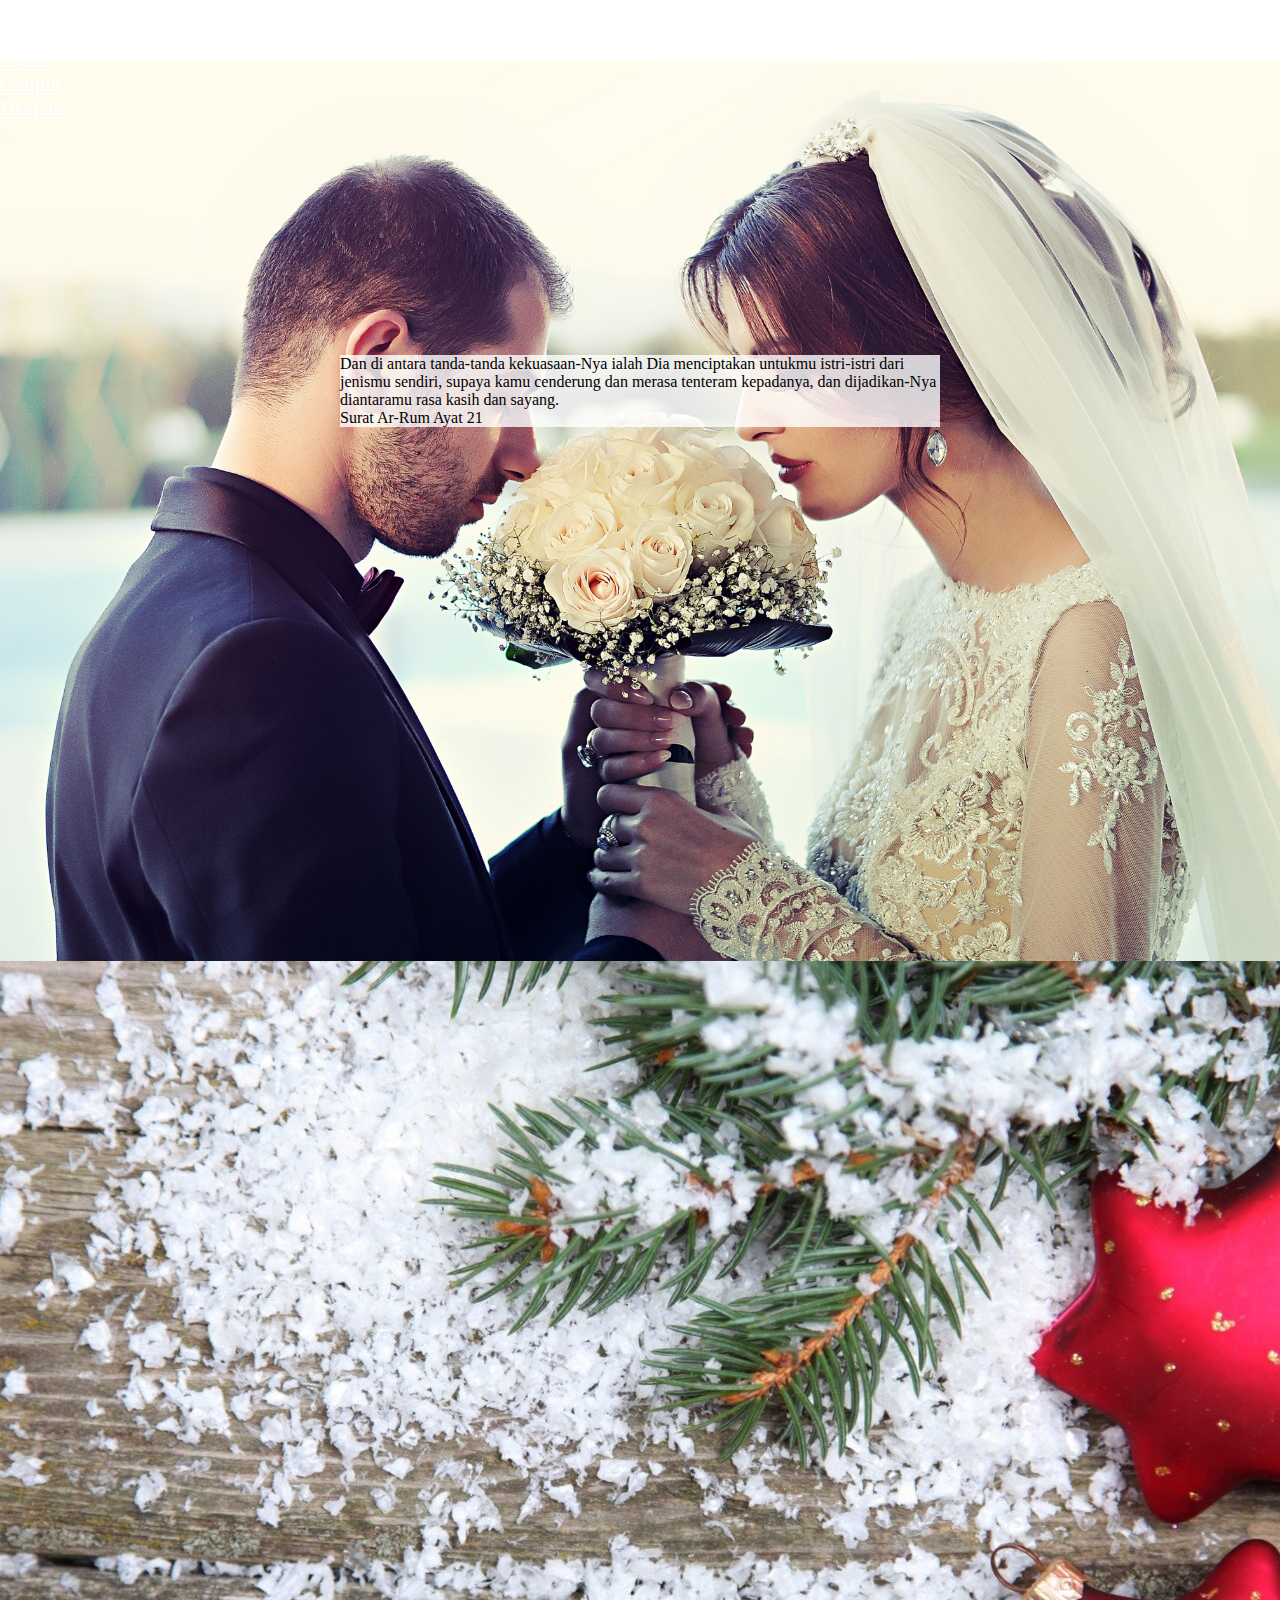
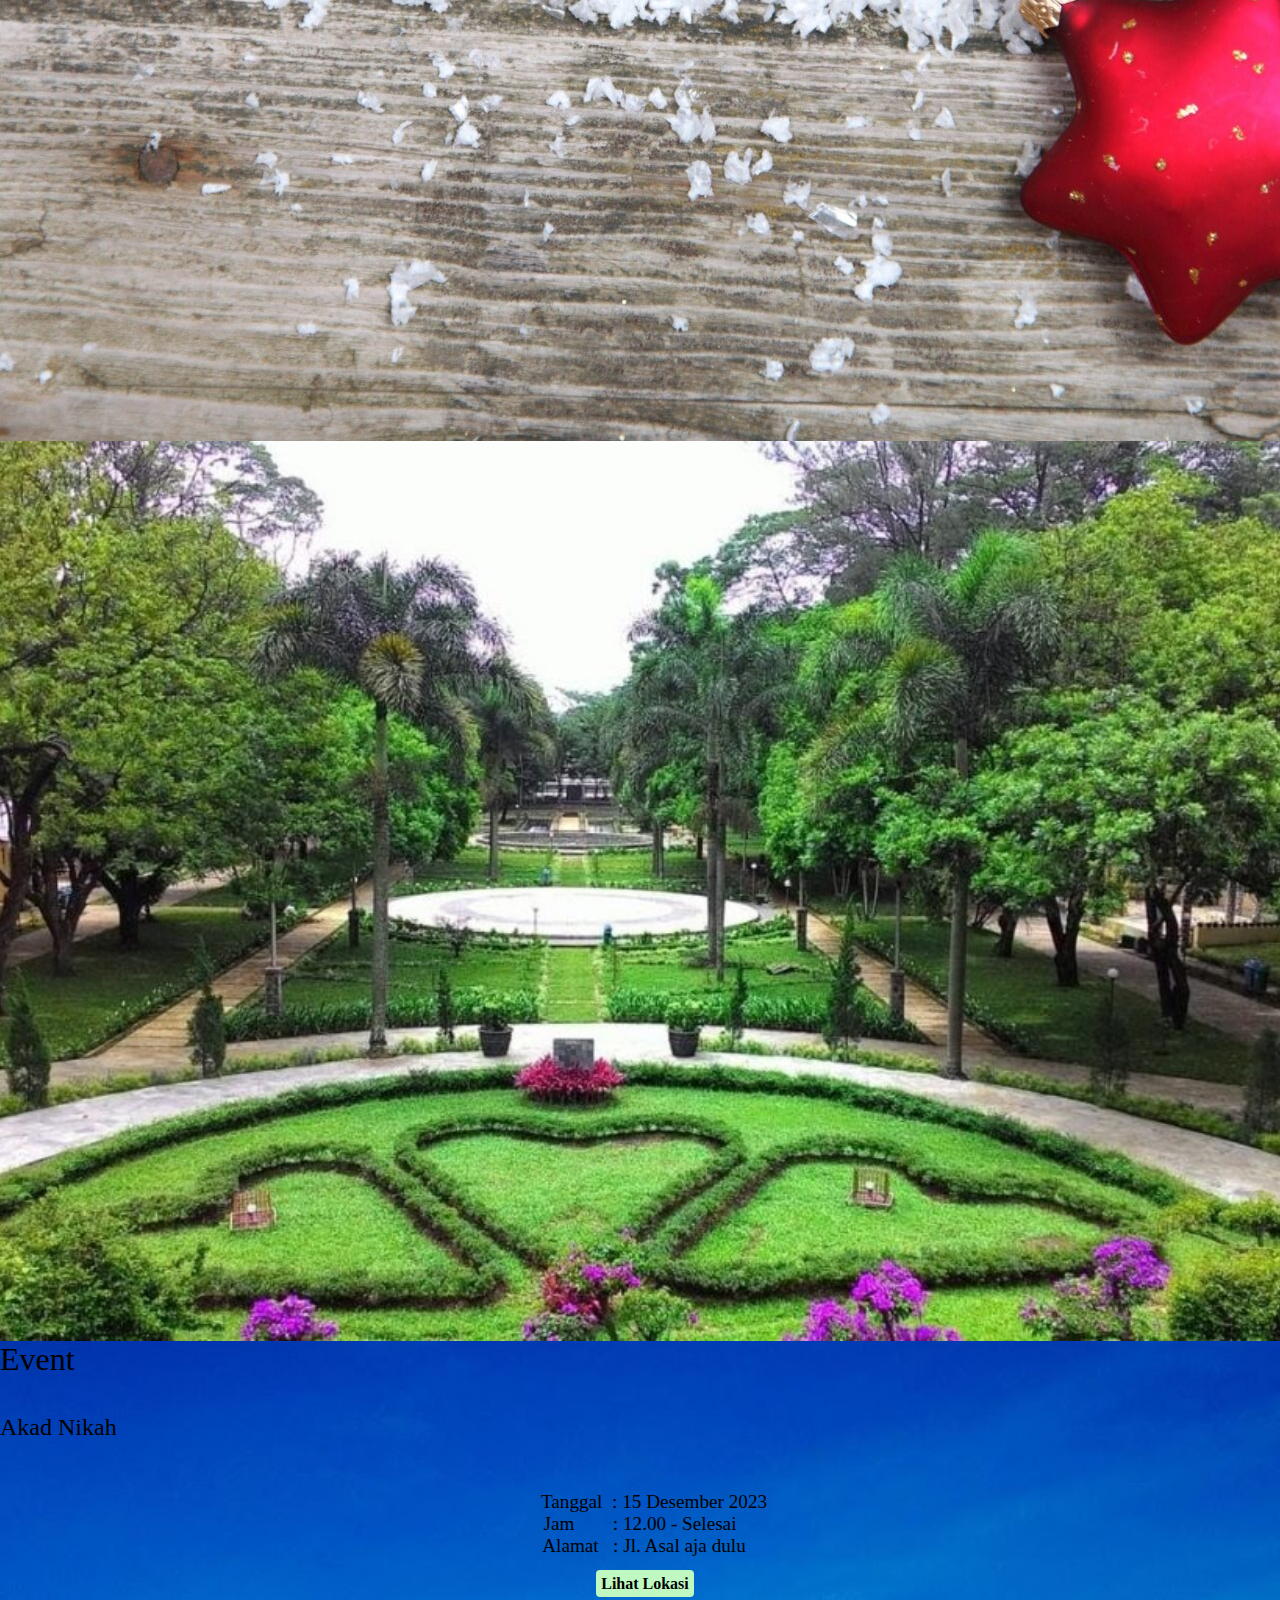
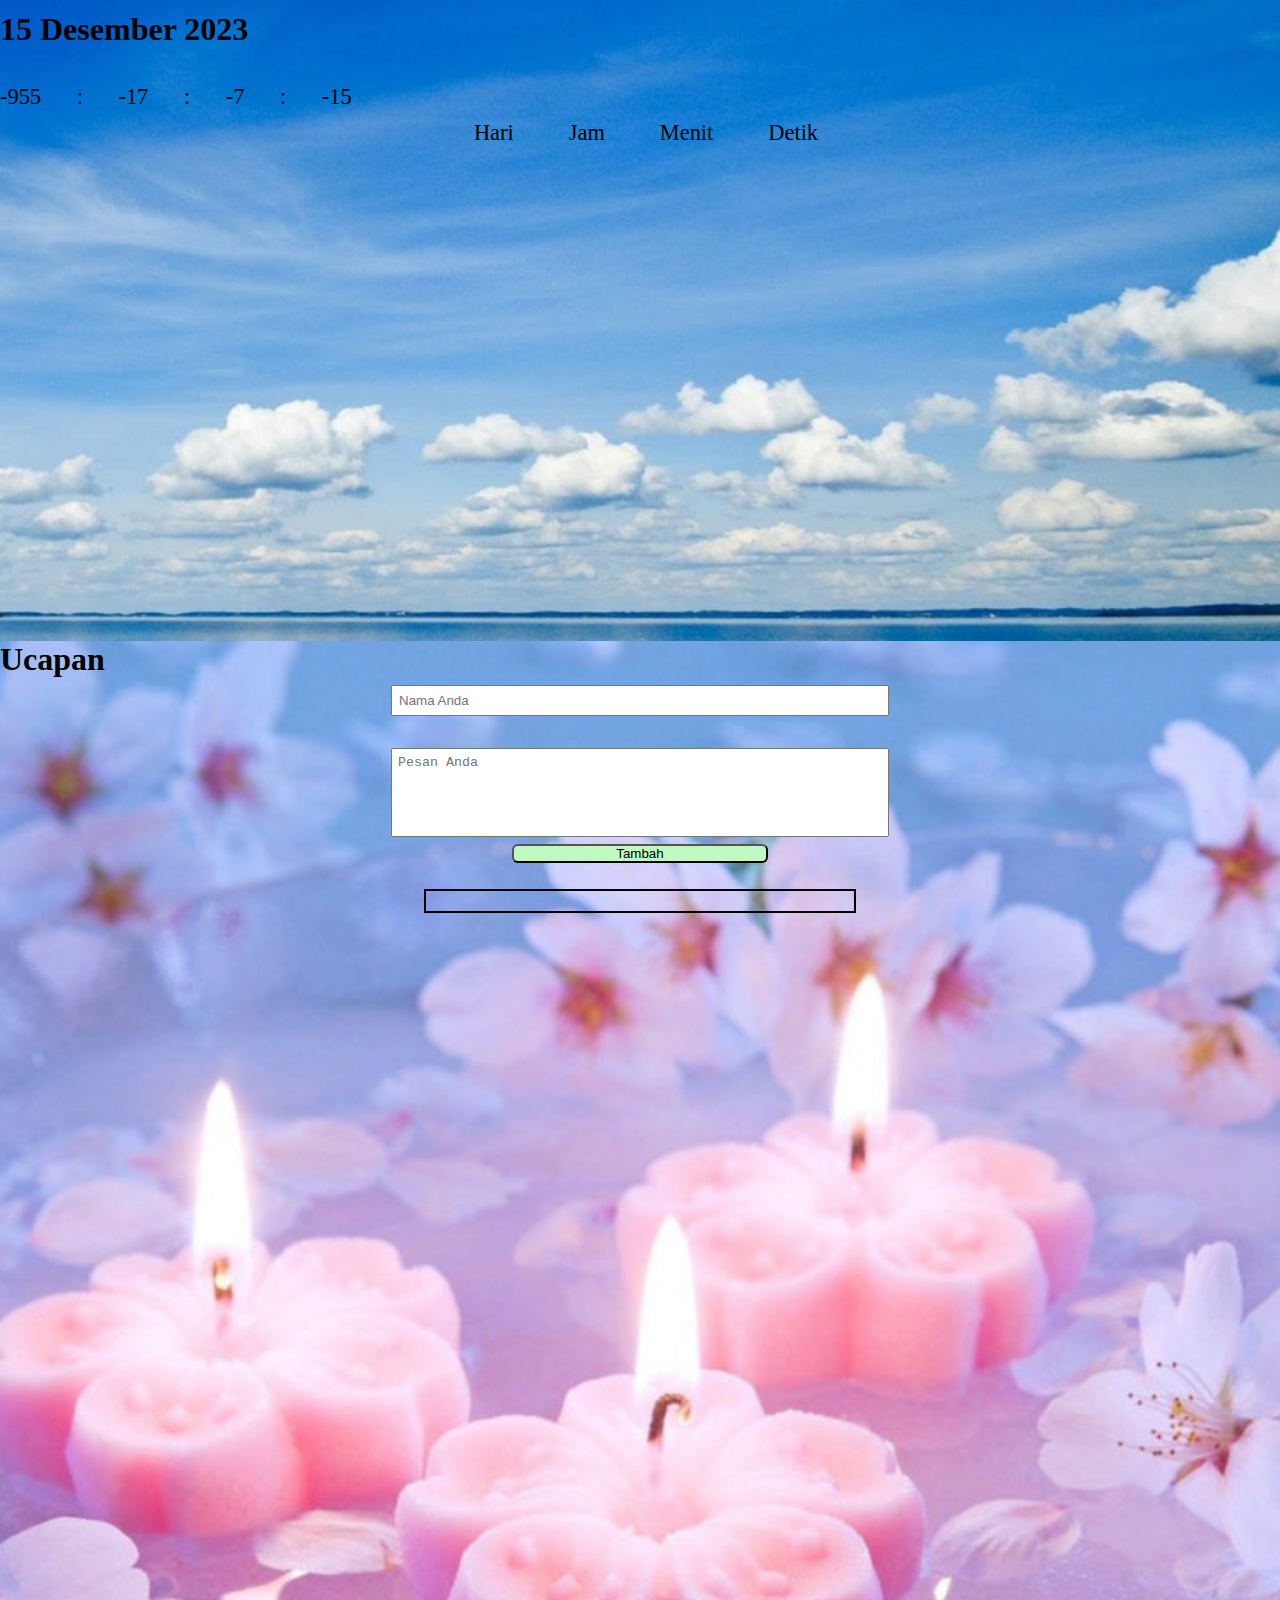
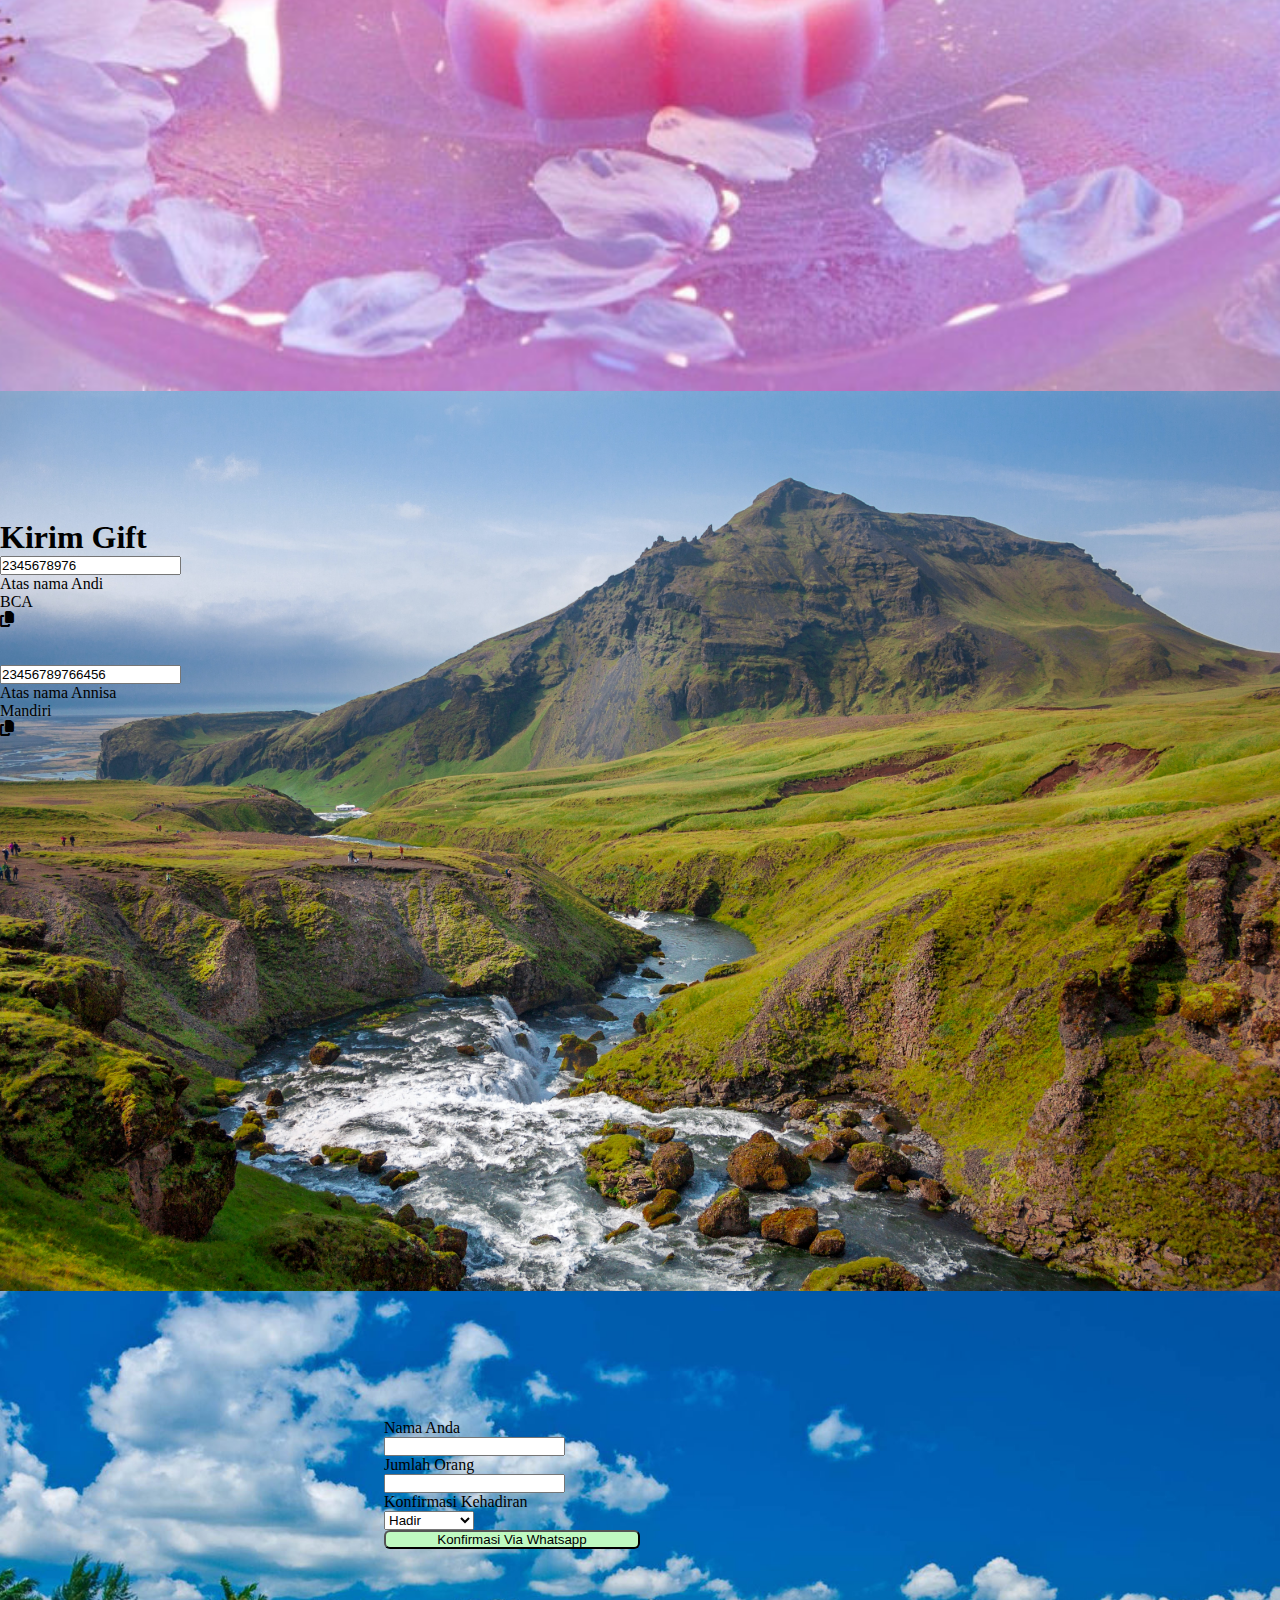
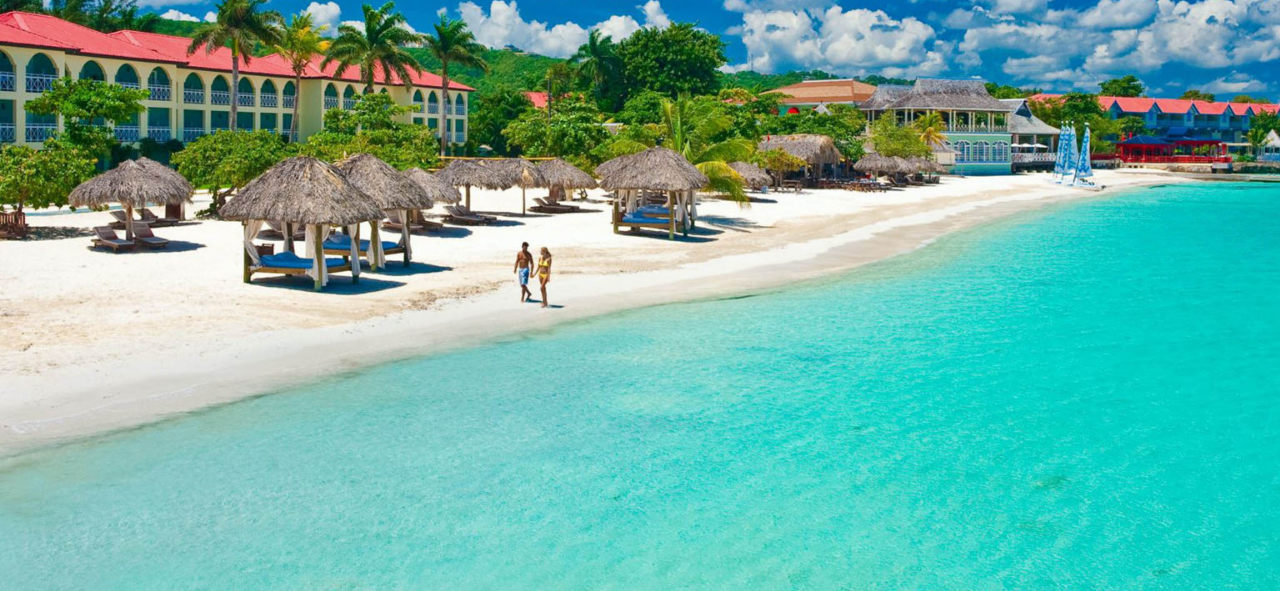
==== home.html @ 244ea667 "Final design 99%" ====
<!DOCTYPE html>
<html lang="en">
<head>
    <meta charset="UTF-8">
    <meta name="viewport" content="width=device-width, initial-scale=1.0">
    <link rel="preconnect" href="https://fonts.googleapis.com">
    <link rel="preconnect" href="https://fonts.gstatic.com" crossorigin>
    <link href="https://fonts.googleapis.com/css2?family=Dancing+Script&display=swap" rel="stylesheet">
    <link rel="preconnect" href="https://fonts.googleapis.com">
    <link rel="preconnect" href="https://fonts.gstatic.com" crossorigin>
    <link href="https://fonts.googleapis.com/css2?family=Nova+Square&display=swap" rel="stylesheet">
    <link rel="stylesheet" href="https://cdn.jsdelivr.net/npm/bootstrap@4.1.3/dist/css/bootstrap.min.css" integrity="sha384-MCw98/SFnGE8fJT3GXwEOngsV7Zt27NXFoaoApmYm81iuXoPkFOJwJ8ERdknLPMO" crossorigin="anonymous">
    <link href="/css/fontawesome.css" rel="stylesheet">
    <link href="/css/brands.css" rel="stylesheet">
    <link href="/css/solid.css" rel="stylesheet">
    <link rel="stylesheet" href="css/style.css">
    <title>Beranda UndanganDigital</title>
</head>
<body>
    <nav class="navbar navbar-expand bg-secondary">
        <div class="container">
            <div class="navbar-collapse collapse">
                <ul class="navbar-nav m-auto fs-sm-6">
                    <li class="nav-item">
                        <a class="nav-link active" href="#home">Home</a>
                    </li>
                    <li class="nav-item">
                        <a class="nav-link" href="#galeri">Gallery</a>
                    </li>
                    <li class="nav-item">
                        <a class="nav-link" href="#event">Event</a>
                    </li>
                    <li class="nav-item">
                        <a class="nav-link" href="#couple">Couple</a>
                    </li>
                    <li class="nav-item">
                        <a class="nav-link" href="#ucapan">Ucapan</a>
                    </li>
                </ul>
            </div>
        </div>
    </nav>
        <!-- home -->
        <section id="home">
            <div class="container">
                <div class="text-title text-center">
                    <span class="text-center">Dan di antara tanda-tanda kekuasaan-Nya ialah Dia menciptakan untukmu istri-istri dari jenismu sendiri, supaya kamu cenderung dan merasa tenteram kepadanya, dan dijadikan-Nya diantaramu rasa kasih dan sayang.</span>
                    <br>
                    <span class="text-center">Surat Ar-Rum Ayat 21</span>
                </div>
            </div>
        </section>
        <!-- home -->

        <!-- couple -->
        <section id="couple">
            <div class="container scrollPicture  mt-5">
                <h1 class="text-center">Pasangan</h1>
                <div class="row ">
                        <div class="col-lg-6 col-md-6 col-sm-12  image-wanita text-center">
                                <img src="/assets/img/home/foto 1.jpg" alt="">
                                <div id="text-wanita">
                                    <span class="title-foto text-center">Annisa</span>
                                    <br>
                                    <p>Putri dari bunawan/sari</p>
                                </div>
                        </div>
                        <div class="col-lg-6 col-md-6 col-sm-12 image-pria text-center">
                                <img src="/assets/img/home/foto 2.jpg" alt="">
                                <div id="text-pria">
                                    <span class="title-foto text-center">Andi</span>
                                    <br>
                                    <p>Putra dari Slamet/Fathima</p>
                                </div>
                        </div>
                </div>
            </div>
        </section>
        <!-- couple -->

        <!-- galeri -->
        <section id="galeri">
            <div class="container scrollPicture">
                <h1 class="text-center">Galeri</h1>
                <div class="row ">
                    <div class="col-lg-4 col-6 col-md-4 my-3">
                        <img class="w-100 h-100" src="/assets/img/galeri1.jpeg">
                    </div>
                    <div class="col-lg-4 col-6 col-md-4 my-3">
                        <img class="w-100 h-100" src="/assets/img/galeri2.jpeg">
                    </div>
                    <div class="col-lg-4 col-6 col-md-4 my-lg-3 my-2">
                        <img class="w-100 h-100" src="/assets/img/galeri3.jpeg">
                    </div>
                    <div class="col-lg-4 col-6 col-md-4 my-lg-3 my-2">
                        <img class="w-100 h-100" src="/assets/img/galeri2.jpeg">
                    </div>
                    <div class="col-lg-4 col-6 col-md-4 my-lg-3 my-3">
                        <img class="w-100 h-100" src="/assets/img/galeri3.jpeg">
                    </div>
                </div>
            </div>
        </section>
        <!-- galeri -->

        <!-- event -->
        <section id="event">
            <h1 class="text-center">Event</h1>
            <br>
            <br>
            <h2 class="text-center">Akad Nikah</h2>
            <div class="date">
               <div class="date-box">
                    <p style="margin-left: 28px;">Tanggal  :</p>
                    <p> 15 Desember 2023</p>
               </div>
               <div class="date-box">
                    <p>Jam        :</p>
                    <p> 12.00 - Selesai</p>
                </div>
                <div class="date-box">
                    <p style="margin-left: 8px;">Alamat   :</p>
                    <p> Jl. Asal aja dulu</p>
                </div>
                <div class="location text-center">
                    <a class="m-auto" href="https://maps.app.goo.gl/jqacV44FJkSNihR37">Lihat Lokasi</a>
                </div>
            </div>
            <div class="container">
                <div class="row">
                    <div class="col-12 text-center">
                        <h1 id="tanggal" class="text-center">15 Desember 2023</h1>
                        <br>
                        <br>
                        <div id="countdown"></div>
                    </div>
                </div>
            </div>
        </section>
        <!-- event -->

        <!-- Ucapan -->
        <section id="ucapan">
            <div class="container">
                <h1 class="text-center">Ucapan</h1>
                <div class="row">
                    <div class="col-lg-12 w-100">
                        <form action="#" >
                        <input type="text" placeholder="Nama Anda" id="name">
                        <br>
                        <textarea placeholder="Pesan Anda" cols="20" rows="5" id="message"></textarea>
                            <button id="submit">Tambah</button>
                        </form>
                        <ul id="ucapan-content">
                            
                        </ul>
                    </div>
                </div>
            </div>
        </section>
        <!-- Ucapan -->

        <!-- Gift -->
        <section id="gift">
            <h1 class="text-center">Kirim Gift</h1>
        <div class="container">
            <div class="row">
                <div class="col-lg-12 bg-light m-auto">
                    <div class="row text-center">
                        <div class="col">
                            <input value="2345678976" id="input1" readonly>
                            <br>
                            <span class="fs-1">Atas nama Andi</span>
                        </div>
                        <div class="col">
                            <p>BCA</p>
                        </div>
                        <div class="col">
                            <i onclick="copy1()" class="fa-solid fa-copy"></i>
                        </div>
                    </div>
                    <br>
                    <br>
                    <div class="row text-center">
                        <div class="col">
                            <input value="23456789766456" id="input2" readonly>
                                <br>
                                <span class="fs-1">Atas nama Annisa</span>
                        </div>
                        <div class="col">
                            <p>Mandiri</p>
                        </div>
                        <div class="col">
                            <i onclick="copy2()" class="fa-solid fa-copy"></i>
                        </div>
                    </div>
                </div>
            </div>   
        </div>
        </section>
        <!-- Gift -->

        <section id="send">
            <form onclick="event.preventDefault()"> 
                <div class="row mb-3">
                  <label for="inputName" class="col-sm-3 col-lg-6 col-md-6 col-6 col-form-label text-white">Nama Anda</label>
                  <div class="col-sm-10">
                    <input type="text" class="form-control" id="inputName">
                  </div>
                </div>
                <div class="row mb-3">
                  <label for="inputPeople" class="col-sm-3 col-lg-6 col-md-6 col-form-label text-white">Jumlah Orang</label>
                  <div class="col-sm-10">
                    <input type="number" class="form-control" id="inputPeople">
                  </div>
                </div>
                <div class="row mb-3">
                    <label for="inputConfirm" class="col-sm-6 col-lg-6 col-md-6 col-form-label text-white">Konfirmasi Kehadiran</label>
                    <div class="col-sm-10">
                        <select name="" id="inputConfirm">
                            <option value="Hadir" selected>Hadir</option>
                      <option value="Tidak Hadir">Tidak Hadir</option>
                        </select>
                    </div>
                  </div>
                  <div class="row mb-5">
                      <div class="d-grid col-lg-6 col-sm-12 col-md-8">
                          <button onclick="generateWa()" type="button" class="w-100  btn btn-primary text-center">Konfirmasi Via Whatsapp</button>
                      </div>
                  </div>
              </form>
        </section>

    <script src="https://code.jquery.com/jquery-3.3.1.slim.min.js" integrity="sha384-q8i/X+965DzO0rT7abK41JStQIAqVgRVzpbzo5smXKp4YfRvH+8abtTE1Pi6jizo" crossorigin="anonymous"></script>
    <script src="https://cdn.jsdelivr.net/npm/popper.js@1.14.3/dist/umd/popper.min.js" integrity="sha384-ZMP7rVo3mIykV+2+9J3UJ46jBk0WLaUAdn689aCwoqbBJiSnjAK/l8WvCWPIPm49" crossorigin="anonymous"></script>
    <script src="https://cdn.jsdelivr.net/npm/bootstrap@4.1.3/dist/js/bootstrap.min.js" integrity="sha384-ChfqqxuZUCnJSK3+MXmPNIyE6ZbWh2IMqE241rYiqJxyMiZ6OW/JmZQ5stwEULTy" crossorigin="anonymous"></script>
    <script src="js/countdown.js"></script>
    <script src="js/copy.js"></script>
    <script src="js/coupleScroll.js"></script>
    <script src="js/ucapan.js"></script>
    <script src="js/generateWa.js"></script>
</body>
</html>
---- css/brands.css ----
/*!
 * Font Awesome Free 6.4.2 by @fontawesome - https://fontawesome.com
 * License - https://fontawesome.com/license/free (Icons: CC BY 4.0, Fonts: SIL OFL 1.1, Code: MIT License)
 * Copyright 2023 Fonticons, Inc.
 */
:root, :host {
  --fa-style-family-brands: 'Font Awesome 6 Brands';
  --fa-font-brands: normal 400 1em/1 'Font Awesome 6 Brands'; }

@font-face {
  font-family: 'Font Awesome 6 Brands';
  font-style: normal;
  font-weight: 400;
  font-display: block;
  src: url("../webfonts/fa-brands-400.woff2") format("woff2"), url("../webfonts/fa-brands-400.ttf") format("truetype"); }

.fab,
.fa-brands {
  font-weight: 400; }

.fa-monero:before {
  content: "\f3d0"; }

.fa-hooli:before {
  content: "\f427"; }

.fa-yelp:before {
  content: "\f1e9"; }

.fa-cc-visa:before {
  content: "\f1f0"; }

.fa-lastfm:before {
  content: "\f202"; }

.fa-shopware:before {
  content: "\f5b5"; }

.fa-creative-commons-nc:before {
  content: "\f4e8"; }

.fa-aws:before {
  content: "\f375"; }

.fa-redhat:before {
  content: "\f7bc"; }

.fa-yoast:before {
  content: "\f2b1"; }

.fa-cloudflare:before {
  content: "\e07d"; }

.fa-ups:before {
  content: "\f7e0"; }

.fa-wpexplorer:before {
  content: "\f2de"; }

.fa-dyalog:before {
  content: "\f399"; }

.fa-bity:before {
  content: "\f37a"; }

.fa-stackpath:before {
  content: "\f842"; }

.fa-buysellads:before {
  content: "\f20d"; }

.fa-first-order:before {
  content: "\f2b0"; }

.fa-modx:before {
  content: "\f285"; }

.fa-guilded:before {
  content: "\e07e"; }

.fa-vnv:before {
  content: "\f40b"; }

.fa-square-js:before {
  content: "\f3b9"; }

.fa-js-square:before {
  content: "\f3b9"; }

.fa-microsoft:before {
  content: "\f3ca"; }

.fa-qq:before {
  content: "\f1d6"; }

.fa-orcid:before {
  content: "\f8d2"; }

.fa-java:before {
  content: "\f4e4"; }

.fa-invision:before {
  content: "\f7b0"; }

.fa-creative-commons-pd-alt:before {
  content: "\f4ed"; }

.fa-centercode:before {
  content: "\f380"; }

.fa-glide-g:before {
  content: "\f2a6"; }

.fa-drupal:before {
  content: "\f1a9"; }

.fa-hire-a-helper:before {
  content: "\f3b0"; }

.fa-creative-commons-by:before {
  content: "\f4e7"; }

.fa-unity:before {
  content: "\e049"; }

.fa-whmcs:before {
  content: "\f40d"; }

.fa-rocketchat:before {
  content: "\f3e8"; }

.fa-vk:before {
  content: "\f189"; }

.fa-untappd:before {
  content: "\f405"; }

.fa-mailchimp:before {
  content: "\f59e"; }

.fa-css3-alt:before {
  content: "\f38b"; }

.fa-square-reddit:before {
  content: "\f1a2"; }

.fa-reddit-square:before {
  content: "\f1a2"; }

.fa-vimeo-v:before {
  content: "\f27d"; }

.fa-contao:before {
  content: "\f26d"; }

.fa-square-font-awesome:before {
  content: "\e5ad"; }

.fa-deskpro:before {
  content: "\f38f"; }

.fa-sistrix:before {
  content: "\f3ee"; }

.fa-square-instagram:before {
  content: "\e055"; }

.fa-instagram-square:before {
  content: "\e055"; }

.fa-battle-net:before {
  content: "\f835"; }

.fa-the-red-yeti:before {
  content: "\f69d"; }

.fa-square-hacker-news:before {
  content: "\f3af"; }

.fa-hacker-news-square:before {
  content: "\f3af"; }

.fa-edge:before {
  content: "\f282"; }

.fa-threads:before {
  content: "\e618"; }

.fa-napster:before {
  content: "\f3d2"; }

.fa-square-snapchat:before {
  content: "\f2ad"; }

.fa-snapchat-square:before {
  content: "\f2ad"; }

.fa-google-plus-g:before {
  content: "\f0d5"; }

.fa-artstation:before {
  content: "\f77a"; }

.fa-markdown:before {
  content: "\f60f"; }

.fa-sourcetree:before {
  content: "\f7d3"; }

.fa-google-plus:before {
  content: "\f2b3"; }

.fa-diaspora:before {
  content: "\f791"; }

.fa-foursquare:before {
  content: "\f180"; }

.fa-stack-overflow:before {
  content: "\f16c"; }

.fa-github-alt:before {
  content: "\f113"; }

.fa-phoenix-squadron:before {
  content: "\f511"; }

.fa-pagelines:before {
  content: "\f18c"; }

.fa-algolia:before {
  content: "\f36c"; }

.fa-red-river:before {
  content: "\f3e3"; }

.fa-creative-commons-sa:before {
  content: "\f4ef"; }

.fa-safari:before {
  content: "\f267"; }

.fa-google:before {
  content: "\f1a0"; }

.fa-square-font-awesome-stroke:before {
  content: "\f35c"; }

.fa-font-awesome-alt:before {
  content: "\f35c"; }

.fa-atlassian:before {
  content: "\f77b"; }

.fa-linkedin-in:before {
  content: "\f0e1"; }

.fa-digital-ocean:before {
  content: "\f391"; }

.fa-nimblr:before {
  content: "\f5a8"; }

.fa-chromecast:before {
  content: "\f838"; }

.fa-evernote:before {
  content: "\f839"; }

.fa-hacker-news:before {
  content: "\f1d4"; }

.fa-creative-commons-sampling:before {
  content: "\f4f0"; }

.fa-adversal:before {
  content: "\f36a"; }

.fa-creative-commons:before {
  content: "\f25e"; }

.fa-watchman-monitoring:before {
  content: "\e087"; }

.fa-fonticons:before {
  content: "\f280"; }

.fa-weixin:before {
  content: "\f1d7"; }

.fa-shirtsinbulk:before {
  content: "\f214"; }

.fa-codepen:before {
  content: "\f1cb"; }

.fa-git-alt:before {
  content: "\f841"; }

.fa-lyft:before {
  content: "\f3c3"; }

.fa-rev:before {
  content: "\f5b2"; }

.fa-windows:before {
  content: "\f17a"; }

.fa-wizards-of-the-coast:before {
  content: "\f730"; }

.fa-square-viadeo:before {
  content: "\f2aa"; }

.fa-viadeo-square:before {
  content: "\f2aa"; }

.fa-meetup:before {
  content: "\f2e0"; }

.fa-centos:before {
  content: "\f789"; }

.fa-adn:before {
  content: "\f170"; }

.fa-cloudsmith:before {
  content: "\f384"; }

.fa-pied-piper-alt:before {
  content: "\f1a8"; }

.fa-square-dribbble:before {
  content: "\f397"; }

.fa-dribbble-square:before {
  content: "\f397"; }

.fa-codiepie:before {
  content: "\f284"; }

.fa-node:before {
  content: "\f419"; }

.fa-mix:before {
  content: "\f3cb"; }

.fa-steam:before {
  content: "\f1b6"; }

.fa-cc-apple-pay:before {
  content: "\f416"; }

.fa-scribd:before {
  content: "\f28a"; }

.fa-debian:before {
  content: "\e60b"; }

.fa-openid:before {
  content: "\f19b"; }

.fa-instalod:before {
  content: "\e081"; }

.fa-expeditedssl:before {
  content: "\f23e"; }

.fa-sellcast:before {
  content: "\f2da"; }

.fa-square-twitter:before {
  content: "\f081"; }

.fa-twitter-square:before {
  content: "\f081"; }

.fa-r-project:before {
  content: "\f4f7"; }

.fa-delicious:before {
  content: "\f1a5"; }

.fa-freebsd:before {
  content: "\f3a4"; }

.fa-vuejs:before {
  content: "\f41f"; }

.fa-accusoft:before {
  content: "\f369"; }

.fa-ioxhost:before {
  content: "\f208"; }

.fa-fonticons-fi:before {
  content: "\f3a2"; }

.fa-app-store:before {
  content: "\f36f"; }

.fa-cc-mastercard:before {
  content: "\f1f1"; }

.fa-itunes-note:before {
  content: "\f3b5"; }

.fa-golang:before {
  content: "\e40f"; }

.fa-kickstarter:before {
  content: "\f3bb"; }

.fa-grav:before {
  content: "\f2d6"; }

.fa-weibo:before {
  content: "\f18a"; }

.fa-uncharted:before {
  content: "\e084"; }

.fa-firstdraft:before {
  content: "\f3a1"; }

.fa-square-youtube:before {
  content: "\f431"; }

.fa-youtube-square:before {
  content: "\f431"; }

.fa-wikipedia-w:before {
  content: "\f266"; }

.fa-wpressr:before {
  content: "\f3e4"; }

.fa-rendact:before {
  content: "\f3e4"; }

.fa-angellist:before {
  content: "\f209"; }

.fa-galactic-republic:before {
  content: "\f50c"; }

.fa-nfc-directional:before {
  content: "\e530"; }

.fa-skype:before {
  content: "\f17e"; }

.fa-joget:before {
  content: "\f3b7"; }

.fa-fedora:before {
  content: "\f798"; }

.fa-stripe-s:before {
  content: "\f42a"; }

.fa-meta:before {
  content: "\e49b"; }

.fa-laravel:before {
  content: "\f3bd"; }

.fa-hotjar:before {
  content: "\f3b1"; }

.fa-bluetooth-b:before {
  content: "\f294"; }

.fa-sticker-mule:before {
  content: "\f3f7"; }

.fa-creative-commons-zero:before {
  content: "\f4f3"; }

.fa-hips:before {
  content: "\f452"; }

.fa-behance:before {
  content: "\f1b4"; }

.fa-reddit:before {
  content: "\f1a1"; }

.fa-discord:before {
  content: "\f392"; }

.fa-chrome:before {
  content: "\f268"; }

.fa-app-store-ios:before {
  content: "\f370"; }

.fa-cc-discover:before {
  content: "\f1f2"; }

.fa-wpbeginner:before {
  content: "\f297"; }

.fa-confluence:before {
  content: "\f78d"; }

.fa-mdb:before {
  content: "\f8ca"; }

.fa-dochub:before {
  content: "\f394"; }

.fa-accessible-icon:before {
  content: "\f368"; }

.fa-ebay:before {
  content: "\f4f4"; }

.fa-amazon:before {
  content: "\f270"; }

.fa-unsplash:before {
  content: "\e07c"; }

.fa-yarn:before {
  content: "\f7e3"; }

.fa-square-steam:before {
  content: "\f1b7"; }

.fa-steam-square:before {
  content: "\f1b7"; }

.fa-500px:before {
  content: "\f26e"; }

.fa-square-vimeo:before {
  content: "\f194"; }

.fa-vimeo-square:before {
  content: "\f194"; }

.fa-asymmetrik:before {
  content: "\f372"; }

.fa-font-awesome:before {
  content: "\f2b4"; }

.fa-font-awesome-flag:before {
  content: "\f2b4"; }

.fa-font-awesome-logo-full:before {
  content: "\f2b4"; }

.fa-gratipay:before {
  content: "\f184"; }

.fa-apple:before {
  content: "\f179"; }

.fa-hive:before {
  content: "\e07f"; }

.fa-gitkraken:before {
  content: "\f3a6"; }

.fa-keybase:before {
  content: "\f4f5"; }

.fa-apple-pay:before {
  content: "\f415"; }

.fa-padlet:before {
  content: "\e4a0"; }

.fa-amazon-pay:before {
  content: "\f42c"; }

.fa-square-github:before {
  content: "\f092"; }

.fa-github-square:before {
  content: "\f092"; }

.fa-stumbleupon:before {
  content: "\f1a4"; }

.fa-fedex:before {
  content: "\f797"; }

.fa-phoenix-framework:before {
  content: "\f3dc"; }

.fa-shopify:before {
  content: "\e057"; }

.fa-neos:before {
  content: "\f612"; }

.fa-square-threads:before {
  content: "\e619"; }

.fa-hackerrank:before {
  content: "\f5f7"; }

.fa-researchgate:before {
  content: "\f4f8"; }

.fa-swift:before {
  content: "\f8e1"; }

.fa-angular:before {
  content: "\f420"; }

.fa-speakap:before {
  content: "\f3f3"; }

.fa-angrycreative:before {
  content: "\f36e"; }

.fa-y-combinator:before {
  content: "\f23b"; }

.fa-empire:before {
  content: "\f1d1"; }

.fa-envira:before {
  content: "\f299"; }

.fa-square-gitlab:before {
  content: "\e5ae"; }

.fa-gitlab-square:before {
  content: "\e5ae"; }

.fa-studiovinari:before {
  content: "\f3f8"; }

.fa-pied-piper:before {
  content: "\f2ae"; }

.fa-wordpress:before {
  content: "\f19a"; }

.fa-product-hunt:before {
  content: "\f288"; }

.fa-firefox:before {
  content: "\f269"; }

.fa-linode:before {
  content: "\f2b8"; }

.fa-goodreads:before {
  content: "\f3a8"; }

.fa-square-odnoklassniki:before {
  content: "\f264"; }

.fa-odnoklassniki-square:before {
  content: "\f264"; }

.fa-jsfiddle:before {
  content: "\f1cc"; }

.fa-sith:before {
  content: "\f512"; }

.fa-themeisle:before {
  content: "\f2b2"; }

.fa-page4:before {
  content: "\f3d7"; }

.fa-hashnode:before {
  content: "\e499"; }

.fa-react:before {
  content: "\f41b"; }

.fa-cc-paypal:before {
  content: "\f1f4"; }

.fa-squarespace:before {
  content: "\f5be"; }

.fa-cc-stripe:before {
  content: "\f1f5"; }

.fa-creative-commons-share:before {
  content: "\f4f2"; }

.fa-bitcoin:before {
  content: "\f379"; }

.fa-keycdn:before {
  content: "\f3ba"; }

.fa-opera:before {
  content: "\f26a"; }

.fa-itch-io:before {
  content: "\f83a"; }

.fa-umbraco:before {
  content: "\f8e8"; }

.fa-galactic-senate:before {
  content: "\f50d"; }

.fa-ubuntu:before {
  content: "\f7df"; }

.fa-draft2digital:before {
  content: "\f396"; }

.fa-stripe:before {
  content: "\f429"; }

.fa-houzz:before {
  content: "\f27c"; }

.fa-gg:before {
  content: "\f260"; }

.fa-dhl:before {
  content: "\f790"; }

.fa-square-pinterest:before {
  content: "\f0d3"; }

.fa-pinterest-square:before {
  content: "\f0d3"; }

.fa-xing:before {
  content: "\f168"; }

.fa-blackberry:before {
  content: "\f37b"; }

.fa-creative-commons-pd:before {
  content: "\f4ec"; }

.fa-playstation:before {
  content: "\f3df"; }

.fa-quinscape:before {
  content: "\f459"; }

.fa-less:before {
  content: "\f41d"; }

.fa-blogger-b:before {
  content: "\f37d"; }

.fa-opencart:before {
  content: "\f23d"; }

.fa-vine:before {
  content: "\f1ca"; }

.fa-paypal:before {
  content: "\f1ed"; }

.fa-gitlab:before {
  content: "\f296"; }

.fa-typo3:before {
  content: "\f42b"; }

.fa-reddit-alien:before {
  content: "\f281"; }

.fa-yahoo:before {
  content: "\f19e"; }

.fa-dailymotion:before {
  content: "\e052"; }

.fa-affiliatetheme:before {
  content: "\f36b"; }

.fa-pied-piper-pp:before {
  content: "\f1a7"; }

.fa-bootstrap:before {
  content: "\f836"; }

.fa-odnoklassniki:before {
  content: "\f263"; }

.fa-nfc-symbol:before {
  content: "\e531"; }

.fa-ethereum:before {
  content: "\f42e"; }

.fa-speaker-deck:before {
  content: "\f83c"; }

.fa-creative-commons-nc-eu:before {
  content: "\f4e9"; }

.fa-patreon:before {
  content: "\f3d9"; }

.fa-avianex:before {
  content: "\f374"; }

.fa-ello:before {
  content: "\f5f1"; }

.fa-gofore:before {
  content: "\f3a7"; }

.fa-bimobject:before {
  content: "\f378"; }

.fa-facebook-f:before {
  content: "\f39e"; }

.fa-square-google-plus:before {
  content: "\f0d4"; }

.fa-google-plus-square:before {
  content: "\f0d4"; }

.fa-mandalorian:before {
  content: "\f50f"; }

.fa-first-order-alt:before {
  content: "\f50a"; }

.fa-osi:before {
  content: "\f41a"; }

.fa-google-wallet:before {
  content: "\f1ee"; }

.fa-d-and-d-beyond:before {
  content: "\f6ca"; }

.fa-periscope:before {
  content: "\f3da"; }

.fa-fulcrum:before {
  content: "\f50b"; }

.fa-cloudscale:before {
  content: "\f383"; }

.fa-forumbee:before {
  content: "\f211"; }

.fa-mizuni:before {
  content: "\f3cc"; }

.fa-schlix:before {
  content: "\f3ea"; }

.fa-square-xing:before {
  content: "\f169"; }

.fa-xing-square:before {
  content: "\f169"; }

.fa-bandcamp:before {
  content: "\f2d5"; }

.fa-wpforms:before {
  content: "\f298"; }

.fa-cloudversify:before {
  content: "\f385"; }

.fa-usps:before {
  content: "\f7e1"; }

.fa-megaport:before {
  content: "\f5a3"; }

.fa-magento:before {
  content: "\f3c4"; }

.fa-spotify:before {
  content: "\f1bc"; }

.fa-optin-monster:before {
  content: "\f23c"; }

.fa-fly:before {
  content: "\f417"; }

.fa-aviato:before {
  content: "\f421"; }

.fa-itunes:before {
  content: "\f3b4"; }

.fa-cuttlefish:before {
  content: "\f38c"; }

.fa-blogger:before {
  content: "\f37c"; }

.fa-flickr:before {
  content: "\f16e"; }

.fa-viber:before {
  content: "\f409"; }

.fa-soundcloud:before {
  content: "\f1be"; }

.fa-digg:before {
  content: "\f1a6"; }

.fa-tencent-weibo:before {
  content: "\f1d5"; }

.fa-symfony:before {
  content: "\f83d"; }

.fa-maxcdn:before {
  content: "\f136"; }

.fa-etsy:before {
  content: "\f2d7"; }

.fa-facebook-messenger:before {
  content: "\f39f"; }

.fa-audible:before {
  content: "\f373"; }

.fa-think-peaks:before {
  content: "\f731"; }

.fa-bilibili:before {
  content: "\e3d9"; }

.fa-erlang:before {
  content: "\f39d"; }

.fa-x-twitter:before {
  content: "\e61b"; }

.fa-cotton-bureau:before {
  content: "\f89e"; }

.fa-dashcube:before {
  content: "\f210"; }

.fa-42-group:before {
  content: "\e080"; }

.fa-innosoft:before {
  content: "\e080"; }

.fa-stack-exchange:before {
  content: "\f18d"; }

.fa-elementor:before {
  content: "\f430"; }

.fa-square-pied-piper:before {
  content: "\e01e"; }

.fa-pied-piper-square:before {
  content: "\e01e"; }

.fa-creative-commons-nd:before {
  content: "\f4eb"; }

.fa-palfed:before {
  content: "\f3d8"; }

.fa-superpowers:before {
  content: "\f2dd"; }

.fa-resolving:before {
  content: "\f3e7"; }

.fa-xbox:before {
  content: "\f412"; }

.fa-searchengin:before {
  content: "\f3eb"; }

.fa-tiktok:before {
  content: "\e07b"; }

.fa-square-facebook:before {
  content: "\f082"; }

.fa-facebook-square:before {
  content: "\f082"; }

.fa-renren:before {
  content: "\f18b"; }

.fa-linux:before {
  content: "\f17c"; }

.fa-glide:before {
  content: "\f2a5"; }

.fa-linkedin:before {
  content: "\f08c"; }

.fa-hubspot:before {
  content: "\f3b2"; }

.fa-deploydog:before {
  content: "\f38e"; }

.fa-twitch:before {
  content: "\f1e8"; }

.fa-ravelry:before {
  content: "\f2d9"; }

.fa-mixer:before {
  content: "\e056"; }

.fa-square-lastfm:before {
  content: "\f203"; }

.fa-lastfm-square:before {
  content: "\f203"; }

.fa-vimeo:before {
  content: "\f40a"; }

.fa-mendeley:before {
  content: "\f7b3"; }

.fa-uniregistry:before {
  content: "\f404"; }

.fa-figma:before {
  content: "\f799"; }

.fa-creative-commons-remix:before {
  content: "\f4ee"; }

.fa-cc-amazon-pay:before {
  content: "\f42d"; }

.fa-dropbox:before {
  content: "\f16b"; }

.fa-instagram:before {
  content: "\f16d"; }

.fa-cmplid:before {
  content: "\e360"; }

.fa-facebook:before {
  content: "\f09a"; }

.fa-gripfire:before {
  content: "\f3ac"; }

.fa-jedi-order:before {
  content: "\f50e"; }

.fa-uikit:before {
  content: "\f403"; }

.fa-fort-awesome-alt:before {
  content: "\f3a3"; }

.fa-phabricator:before {
  content: "\f3db"; }

.fa-ussunnah:before {
  content: "\f407"; }

.fa-earlybirds:before {
  content: "\f39a"; }

.fa-trade-federation:before {
  content: "\f513"; }

.fa-autoprefixer:before {
  content: "\f41c"; }

.fa-whatsapp:before {
  content: "\f232"; }

.fa-slideshare:before {
  content: "\f1e7"; }

.fa-google-play:before {
  content: "\f3ab"; }

.fa-viadeo:before {
  content: "\f2a9"; }

.fa-line:before {
  content: "\f3c0"; }

.fa-google-drive:before {
  content: "\f3aa"; }

.fa-servicestack:before {
  content: "\f3ec"; }

.fa-simplybuilt:before {
  content: "\f215"; }

.fa-bitbucket:before {
  content: "\f171"; }

.fa-imdb:before {
  content: "\f2d8"; }

.fa-deezer:before {
  content: "\e077"; }

.fa-raspberry-pi:before {
  content: "\f7bb"; }

.fa-jira:before {
  content: "\f7b1"; }

.fa-docker:before {
  content: "\f395"; }

.fa-screenpal:before {
  content: "\e570"; }

.fa-bluetooth:before {
  content: "\f293"; }

.fa-gitter:before {
  content: "\f426"; }

.fa-d-and-d:before {
  content: "\f38d"; }

.fa-microblog:before {
  content: "\e01a"; }

.fa-cc-diners-club:before {
  content: "\f24c"; }

.fa-gg-circle:before {
  content: "\f261"; }

.fa-pied-piper-hat:before {
  content: "\f4e5"; }

.fa-kickstarter-k:before {
  content: "\f3bc"; }

.fa-yandex:before {
  content: "\f413"; }

.fa-readme:before {
  content: "\f4d5"; }

.fa-html5:before {
  content: "\f13b"; }

.fa-sellsy:before {
  content: "\f213"; }

.fa-sass:before {
  content: "\f41e"; }

.fa-wirsindhandwerk:before {
  content: "\e2d0"; }

.fa-wsh:before {
  content: "\e2d0"; }

.fa-buromobelexperte:before {
  content: "\f37f"; }

.fa-salesforce:before {
  content: "\f83b"; }

.fa-octopus-deploy:before {
  content: "\e082"; }

.fa-medapps:before {
  content: "\f3c6"; }

.fa-ns8:before {
  content: "\f3d5"; }

.fa-pinterest-p:before {
  content: "\f231"; }

.fa-apper:before {
  content: "\f371"; }

.fa-fort-awesome:before {
  content: "\f286"; }

.fa-waze:before {
  content: "\f83f"; }

.fa-cc-jcb:before {
  content: "\f24b"; }

.fa-snapchat:before {
  content: "\f2ab"; }

.fa-snapchat-ghost:before {
  content: "\f2ab"; }

.fa-fantasy-flight-games:before {
  content: "\f6dc"; }

.fa-rust:before {
  content: "\e07a"; }

.fa-wix:before {
  content: "\f5cf"; }

.fa-square-behance:before {
  content: "\f1b5"; }

.fa-behance-square:before {
  content: "\f1b5"; }

.fa-supple:before {
  content: "\f3f9"; }

.fa-rebel:before {
  content: "\f1d0"; }

.fa-css3:before {
  content: "\f13c"; }

.fa-staylinked:before {
  content: "\f3f5"; }

.fa-kaggle:before {
  content: "\f5fa"; }

.fa-space-awesome:before {
  content: "\e5ac"; }

.fa-deviantart:before {
  content: "\f1bd"; }

.fa-cpanel:before {
  content: "\f388"; }

.fa-goodreads-g:before {
  content: "\f3a9"; }

.fa-square-git:before {
  content: "\f1d2"; }

.fa-git-square:before {
  content: "\f1d2"; }

.fa-square-tumblr:before {
  content: "\f174"; }

.fa-tumblr-square:before {
  content: "\f174"; }

.fa-trello:before {
  content: "\f181"; }

.fa-creative-commons-nc-jp:before {
  content: "\f4ea"; }

.fa-get-pocket:before {
  content: "\f265"; }

.fa-perbyte:before {
  content: "\e083"; }

.fa-grunt:before {
  content: "\f3ad"; }

.fa-weebly:before {
  content: "\f5cc"; }

.fa-connectdevelop:before {
  content: "\f20e"; }

.fa-leanpub:before {
  content: "\f212"; }

.fa-black-tie:before {
  content: "\f27e"; }

.fa-themeco:before {
  content: "\f5c6"; }

.fa-python:before {
  content: "\f3e2"; }

.fa-android:before {
  content: "\f17b"; }

.fa-bots:before {
  content: "\e340"; }

.fa-free-code-camp:before {
  content: "\f2c5"; }

.fa-hornbill:before {
  content: "\f592"; }

.fa-js:before {
  content: "\f3b8"; }

.fa-ideal:before {
  content: "\e013"; }

.fa-git:before {
  content: "\f1d3"; }

.fa-dev:before {
  content: "\f6cc"; }

.fa-sketch:before {
  content: "\f7c6"; }

.fa-yandex-international:before {
  content: "\f414"; }

.fa-cc-amex:before {
  content: "\f1f3"; }

.fa-uber:before {
  content: "\f402"; }

.fa-github:before {
  content: "\f09b"; }

.fa-php:before {
  content: "\f457"; }

.fa-alipay:before {
  content: "\f642"; }

.fa-youtube:before {
  content: "\f167"; }

.fa-skyatlas:before {
  content: "\f216"; }

.fa-firefox-browser:before {
  content: "\e007"; }

.fa-replyd:before {
  content: "\f3e6"; }

.fa-suse:before {
  content: "\f7d6"; }

.fa-jenkins:before {
  content: "\f3b6"; }

.fa-twitter:before {
  content: "\f099"; }

.fa-rockrms:before {
  content: "\f3e9"; }

.fa-pinterest:before {
  content: "\f0d2"; }

.fa-buffer:before {
  content: "\f837"; }

.fa-npm:before {
  content: "\f3d4"; }

.fa-yammer:before {
  content: "\f840"; }

.fa-btc:before {
  content: "\f15a"; }

.fa-dribbble:before {
  content: "\f17d"; }

.fa-stumbleupon-circle:before {
  content: "\f1a3"; }

.fa-internet-explorer:before {
  content: "\f26b"; }

.fa-stubber:before {
  content: "\e5c7"; }

.fa-telegram:before {
  content: "\f2c6"; }

.fa-telegram-plane:before {
  content: "\f2c6"; }

.fa-old-republic:before {
  content: "\f510"; }

.fa-odysee:before {
  content: "\e5c6"; }

.fa-square-whatsapp:before {
  content: "\f40c"; }

.fa-whatsapp-square:before {
  content: "\f40c"; }

.fa-node-js:before {
  content: "\f3d3"; }

.fa-edge-legacy:before {
  content: "\e078"; }

.fa-slack:before {
  content: "\f198"; }

.fa-slack-hash:before {
  content: "\f198"; }

.fa-medrt:before {
  content: "\f3c8"; }

.fa-usb:before {
  content: "\f287"; }

.fa-tumblr:before {
  content: "\f173"; }

.fa-vaadin:before {
  content: "\f408"; }

.fa-quora:before {
  content: "\f2c4"; }

.fa-square-x-twitter:before {
  content: "\e61a"; }

.fa-reacteurope:before {
  content: "\f75d"; }

.fa-medium:before {
  content: "\f23a"; }

.fa-medium-m:before {
  content: "\f23a"; }

.fa-amilia:before {
  content: "\f36d"; }

.fa-mixcloud:before {
  content: "\f289"; }

.fa-flipboard:before {
  content: "\f44d"; }

.fa-viacoin:before {
  content: "\f237"; }

.fa-critical-role:before {
  content: "\f6c9"; }

.fa-sitrox:before {
  content: "\e44a"; }

.fa-discourse:before {
  content: "\f393"; }

.fa-joomla:before {
  content: "\f1aa"; }

.fa-mastodon:before {
  content: "\f4f6"; }

.fa-airbnb:before {
  content: "\f834"; }

.fa-wolf-pack-battalion:before {
  content: "\f514"; }

.fa-buy-n-large:before {
  content: "\f8a6"; }

.fa-gulp:before {
  content: "\f3ae"; }

.fa-creative-commons-sampling-plus:before {
  content: "\f4f1"; }

.fa-strava:before {
  content: "\f428"; }

.fa-ember:before {
  content: "\f423"; }

.fa-canadian-maple-leaf:before {
  content: "\f785"; }

.fa-teamspeak:before {
  content: "\f4f9"; }

.fa-pushed:before {
  content: "\f3e1"; }

.fa-wordpress-simple:before {
  content: "\f411"; }

.fa-nutritionix:before {
  content: "\f3d6"; }

.fa-wodu:before {
  content: "\e088"; }

.fa-google-pay:before {
  content: "\e079"; }

.fa-intercom:before {
  content: "\f7af"; }

.fa-zhihu:before {
  content: "\f63f"; }

.fa-korvue:before {
  content: "\f42f"; }

.fa-pix:before {
  content: "\e43a"; }

.fa-steam-symbol:before {
  content: "\f3f6"; }
---- css/solid.css ----
/*!
 * Font Awesome Free 6.4.2 by @fontawesome - https://fontawesome.com
 * License - https://fontawesome.com/license/free (Icons: CC BY 4.0, Fonts: SIL OFL 1.1, Code: MIT License)
 * Copyright 2023 Fonticons, Inc.
 */
:root, :host {
  --fa-style-family-classic: 'Font Awesome 6 Free';
  --fa-font-solid: normal 900 1em/1 'Font Awesome 6 Free'; }

@font-face {
  font-family: 'Font Awesome 6 Free';
  font-style: normal;
  font-weight: 900;
  font-display: block;
  src: url("../webfonts/fa-solid-900.woff2") format("woff2"), url("../webfonts/fa-solid-900.ttf") format("truetype"); }

.fas,
.fa-solid {
  font-weight: 900; }
---- css/style.css ----
* {
  margin: 0;
  padding: 0;
  box-sizing: border-box;
  scroll-behavior: smooth;
}
body {
    margin: 0;
  padding: 0;
}
    /* Navbar */
.navbar {
    position: fixed;
    top: 0;
    width: 100vw;
    z-index: 999;
}
nav ul .nav-item {
    font-size: 1.3rem;
}

nav ul .nav-item .nav-link {
    color: white;
}

    /* Navbar */

    /* Homepage */

section#homepage{
    background-image: url('/assets/img/bg-main.jpg');
    background-size: cover;
    background-position: center;
    height: 100vh;
    display: flex;
    align-items: center;
    padding-top: 200px;
    box-sizing: border-box;
}

.homepage {
    background-color: rgba(255, 255, 255, 0.8);
    max-width: 400px;
    margin: 0 auto;
    padding: 5px;
}

span.title{
    font-size: 60px;
    font-family: 'Dancing Script', cursive;
}
.start-page .button-undangan{
    width: 100%;
    padding-top: 27px;
}
.start-page .button-undangan a {
    color: white;
    margin: 0 auto;
    width: 60%;
    background-color: green;
    border-radius: 3px;   
}
    /* Homepage */

    /* Home */
section#home {
    background-image: url('/assets/img/bg-main.jpg');
    background-size: cover;
    background-position: center;
    margin-top: 61px;
    height: 100vh;
}
#home .container {
    padding-top: 23%;
}
.text-title {
    margin: 0 auto;
    max-width: 600px;
    background-color:rgba(255, 255, 255, 0.8);
}
    /* Home */

    /* Couple */
section#couple {
    background-image: url('/assets/img/home/bg.jpg');
    background-size: cover;
    background-position: center;
    height: 120vh;
    padding-top: 2%;
}
.image-wanita img {
    width: 100%;
    height: 70vh;
    object-fit: cover;
    object-position: center;
}
.image-pria, .image-wanita p {
    font-size: 1.3rem;
    font-weight: bold;
}

.image-pria img {
    width: 100%;
    height: 70vh;
    object-fit: cover;
    object-position: center;
}

.title-foto {
    font-family: 'Dancing Script', cursive;
    font-size: 100px;
}

    /* Couple */

section#galeri {
    background-image: url('/assets/img/galeri-bg.jpg');
    background-size: cover;
    background-position: center;
    height: 100vh;
}
.box-images img {
    width: 100%;
}

section#event {
    background-image: url('/assets/img/even-bg.jpg');
    background-size: cover;
    background-position: center;
    height: 100vh;
}
#event h2  {
    font-weight: 500;
}
#event h1  {
    font-weight: 400;
}
.date {
    display: flex;
    flex-direction: column;
    align-items: center;
    white-space: pre;
    margin-top: 50px;
}

.date-box {
    display: flex;
    flex-direction: row;
    font-size: 1.2rem;
}

.location{
    font-size: 1rem;
    margin-right: 70px;
}
.location a {
    color: black;
    background-color: #BFF9C1;
    padding: 5px;
    font-weight: bold;
    border-radius: 4px;
    text-decoration: none;
}

.location a:hover{
    background-color: #207523;
    color:white;
    transition: all;
}
h1#tanggal {
    font-weight: 600;
}
#time-countdown {
    display: flex;
    flex-direction: column;
    gap: 10px;
    font-size: 1.4rem;
}
#time-format {
    word-spacing: 30px;
}
#text-time {
    display: flex;
    gap: 55px;
    justify-content: center;
    margin-left: 12px;
}

    /* Ucapan */
section#ucapan {
    background-image: url('/assets/img/flower.jpg');
    background-size: cover;
    background-position: center;
    height: 150vh;
    overflow: auto;
}

form {
    display: flex;
    margin-left: 30%;
    margin-right: 30%;
    flex-direction: column;
}
input#name {
    padding: 6px;
    margin: 7px;
}
textarea{
    resize: none;
    margin: 7px;
    padding: 6px;
}

form button {
    margin: 7px;
    width: 50%;
    margin: 0 auto;
    outline: none;
    background: #BFF9C1;
    color: black;
    cursor: pointer;
    border-radius: 6px;
}

form button:hover {
    background: #207523;
    color: white;
    transition: all;
}
#ucapan-content {
    position: relative;
    margin: 2% auto;
    border: 2px solid black;
    overflow: auto;
    padding: 10px;
    max-width: 432px;
}
#ucapan-content .content  {
    color: white;
}
#ucapan-content .content h3 {
    font-family: 'Nova Square', sans-serif;
    font-size: 30px;
}

/* #ucapan-content .content p {
    font-size: 16px;
} */

section#gift {
    background-image: url('/assets/img/pesan-bg.jpg');
    background-size: cover;
    background-position: center;
    height: 100vh;
    padding-top: 10%;
}
.fa-copy {
    cursor: pointer;
}
section#send {
    background-image: url('/assets/img/bg-send.jpg');
    background-size: cover;
    background-position: center;
    height: 100vh;
    padding-top: 10%;
}

.scrollPicture {
    position: relative;
    transform: translateY(150px);
    opacity: 0;
    transition: 1s all ease;
}

.scrollPicture.active { 
    transform: translateY(0);
    opacity:  1;
}
    /* Ucapan */
/* RESPONSIVE DESIGN */

/* Extra small devices (portrait phones, less than 576px) */
@media (max-width: 575.98px)  {
    nav{
        margin: 0;
    }
    nav ul .nav-item {
        font-size: 0.8rem;
    } 
    section#homepage{
        background-image: url('/assets/img/bg-main.jpg');
        background-size: cover;
        background-position: center;
        height: 100vh;
        display: flex;
        align-items: center;
        padding-top: 200px;
        box-sizing: border-box;
    }
    .homepage {
        padding: 0;
        min-width: 100%;
    }
    .start-page h1 {
        font-size: 25px;
    }

    .start-page .button-undangan{
        margin: 0 auto;
        width: 100%;
        padding-top: 27px;
    }

    .start-page .button-undangan a {
        color: white;
        background-color: green;
        width: 50%;
        margin: 0 auto;
        border-radius: 3px;
    }
    #home .container {
        padding-top: 70%;
    }
    .text-title {
        margin: 0 auto;
        max-width: 600px;
        background-color:rgba(255, 255, 255, 0.8);
    }
    section#couple {
        background-image: url('/assets/img/home/bg.jpg');
        background-size: cover;
        background-position: center;
        height: 50vh;
        padding-top: 2%;
    }
    .image-wanita {
        display: flex;
        width: 100%;
        gap: 15px;
    }
    #text-wanita {
        padding-top: 60px;    
    }
    
    .image-wanita img {
        min-width: 50%;
        max-height: 38vh;
        object-fit: cover;
        object-position: center;
    }
    .image-pria, .image-wanita p {
        font-size: 1.1rem;
        font-weight: bold;
    }
    
    .image-pria img {
        min-width: 50%;
        max-height: 38vh;
        object-fit: cover;
        object-position: center;
    }
    .image-pria {
        display: flex;
        flex-direction: row-reverse;
        padding-top: 150px;
        position: relative;
        gap: 15px;
        width: 100%;
    }
    .image-pria::before{
        content: '&';
        width: 100%;
        font-size: 3.5rem;
        position: absolute;
        top: 30px;

    }
    #text-pria {
        padding-top: 60px;    
    }
    .title-foto {
        font-family: 'Dancing Script', cursive;
        font-size: 45px;
    }

    section#galeri {
        background-image: url('/assets/img/galeri-bg.jpg');
        background-size: cover;
        background-position: center;
        height: 100vh;
    }
    section#event {
        background-image: url('/assets/img/even-bg.jpg');
        background-size: cover;
        background-position: center;
        height: 100vh;
    }
    
    .date {
        display: flex;
        flex-direction: column;
        align-items: center;
        white-space: pre;
        margin-top: 50px;
        max-width: 92%;
        width: 100%;
        text-align: center;
    }
    
    .date-box {
        display: flex;
        flex-direction: row;

    }
    
    #time-countdown {
        display: flex;
        flex-direction: column;
        gap: 10px;
        font-size: 1.3rem;
    }
    #time-format {
        word-spacing: 30px;
    }
    #text-time {
        display: flex;
        gap: 55px;
        justify-content: center;
        margin-left: 12px;
    }
     /* Ucapan */

section#ucapan {
    background-image: url('/assets/img/pesan-bg.jpg');
    background-size: cover;
    background-position: center;
    height: 100vh;
}
form {
    max-width: 100%;
    padding-left: 10px;
}

form button {
    width: 100%;
    margin: 15px auto;
    outline: none;
    background: #BFF9C1;
    color: black;
    cursor: pointer;
    border-radius: 6px;
}

 /* gift */
 section#gift {
    background-image: url('/assets/img/pesan-bg.jpg');
    background-size: cover;
    background-position: center;
    height: 100vh;
    padding-top: 10%;
}
 /* gift */
}

/* Medium devices (tablets, less than 768px) */
@media (max-width: 767.98px) {
    nav{
        margin: 0;
        padding: 0;
    }
    nav ul .nav-item {
        font-size: 0.4rem;
    } 
    section#couple {
        background-image: url('/assets/img/home/bg.jpg');
        background-size: cover;
        background-position: center;
        height: 50vh;
        padding-top: 2%;
    }
    .image-wanita {
        display: flex;
        width: 100%;
        gap: 15px;
    }
    #text-wanita {
        padding-top: 60px;    
    }
    
    .image-wanita img {
        min-width: 50%;
        max-height: 38vh;
        object-fit: cover;
        object-position: center;
    }
    .image-pria, .image-wanita p {
        font-size: 1.1rem;
        font-weight: bold;
    }
    
    .image-pria img {
        min-width: 50%;
        max-height: 38vh;
        object-fit: cover;
        object-position: center;
    }
    .image-pria {
        display: flex;
        flex-direction: row-reverse;
        padding-top: 150px;
        position: relative;
        gap: 15px;
        width: 100%;
    }
    .image-pria::before{
        content: '&';
        width: 100%;
        font-size: 3.5rem;
        position: absolute;
        top: 30px;

    }
    #text-pria {
        padding-top: 60px;    
    }
    .title-foto {
        font-family: 'Dancing Script', cursive;
        font-size: 45px;
    }
    section#galeri {
        background-image: url('/assets/img/galeri-bg.jpg');
        background-size: cover;
        background-position: center;
        height: 100vh;
    }
    section#ucapan {
        background-image: url('/assets/img/pesan-bg.jpg');
        background-size: cover;
        background-position: center;
        height: 100vh;
    }
    form {
        margin-left: 9%;
        margin-right: 12%;
        gap: 10px;
    }
    input#name {
        padding: 6px;
        margin: 0;
        max-width: 100%;
    }
    textarea{
        resize: none;
        padding: 6px;
        margin: 0;
        max-width: 100%;
    }

   /* gift */
 section#gift {
    background-image: url('/assets/img/pesan-bg.jpg');
    background-size: cover;
    background-position: center;
    height: 100vh;
    padding-top: 10%;
}
.fa-copy {
    cursor: pointer;
}
 /* gift */
}
    
/* Medium devices (tablets, less than 992px) */
@media (max-width: 991.98px) {
    nav{
        margin: 0;
        padding: 0;
    }
    nav ul .nav-item {
        font-size: 1rem;
    } 
    
    
    .image-wanita img {
        width: 50%;
        height: 55vh;
        object-fit: cover;
        object-position: center;
    }
    
    .image-pria img {
        width: 50%;
        height: 55vh;
        object-fit: cover;
        object-position: center;
    }
    .title-foto {
        font-family: 'Dancing Script', cursive;
        font-size: 50px;
    }
    section#galeri {
        background-image: url('/assets/img/galeri-bg.jpg');
        background-size: cover;
        background-position: center;
        height: 100vh;
    }
    section#couple {
        background-image: url('/assets/img/home/bg.jpg');
        background-size: cover;
        background-position: center;
        height: 120vh;
        padding-top: 2%;
    }
    section#ucapan {
        background-image: url('/assets/img/pesan-bg.jpg');
        background-size: cover;
        background-position: center;
        height: 100vh;
    }
    form {
        margin-left: 9%;
        margin-right: 12%;
        gap: 10px;
    }
    input#name {
        padding: 6px;
        margin: 0;
        max-width: 100%;
    }
    textarea{
        resize: none;
        padding: 6px;
        margin: 0;
        max-width: 100%;
    }
}

/* Large devices (desktops, less than 1200px) */
@media (max-width: 1199.98px) {
    .image-wanita img {
        width: 100%;
        height: 65vh;
        object-fit: cover;
        object-position: center;
    }
    
    .image-pria img {
        width: 100%;
        height: 65vh;
        object-fit: cover;
        object-position: center;
    }
    .title-foto {
        font-family: 'Dancing Script', cursive;
        font-size: 52px;
    }
    section#couple {
        background-image: url('/assets/img/home/bg.jpg');
        background-size: cover;
        background-position: center;
        height: 120vh;
        padding-top: 2%;
    }
    section#galeri {
        background-image: url('/assets/img/galeri-bg.jpg');
        background-size: cover;
        background-position: center;
        height: 100vh;
    }
    section#ucapan {
        background-image: url('/assets/img/pesan-bg.jpg');
        background-size: cover;
        background-position: center;
        height: 100vh;
    }
    form {
        margin-left: 9%;
        margin-right: 12%;
        gap: 10px;
    }
    input#name {
        padding: 6px;
        margin: 0;
        max-width: 100%;
    }
    textarea{
        resize: none;
        padding: 6px;
        margin: 0;
        max-width: 100%;
    }
}
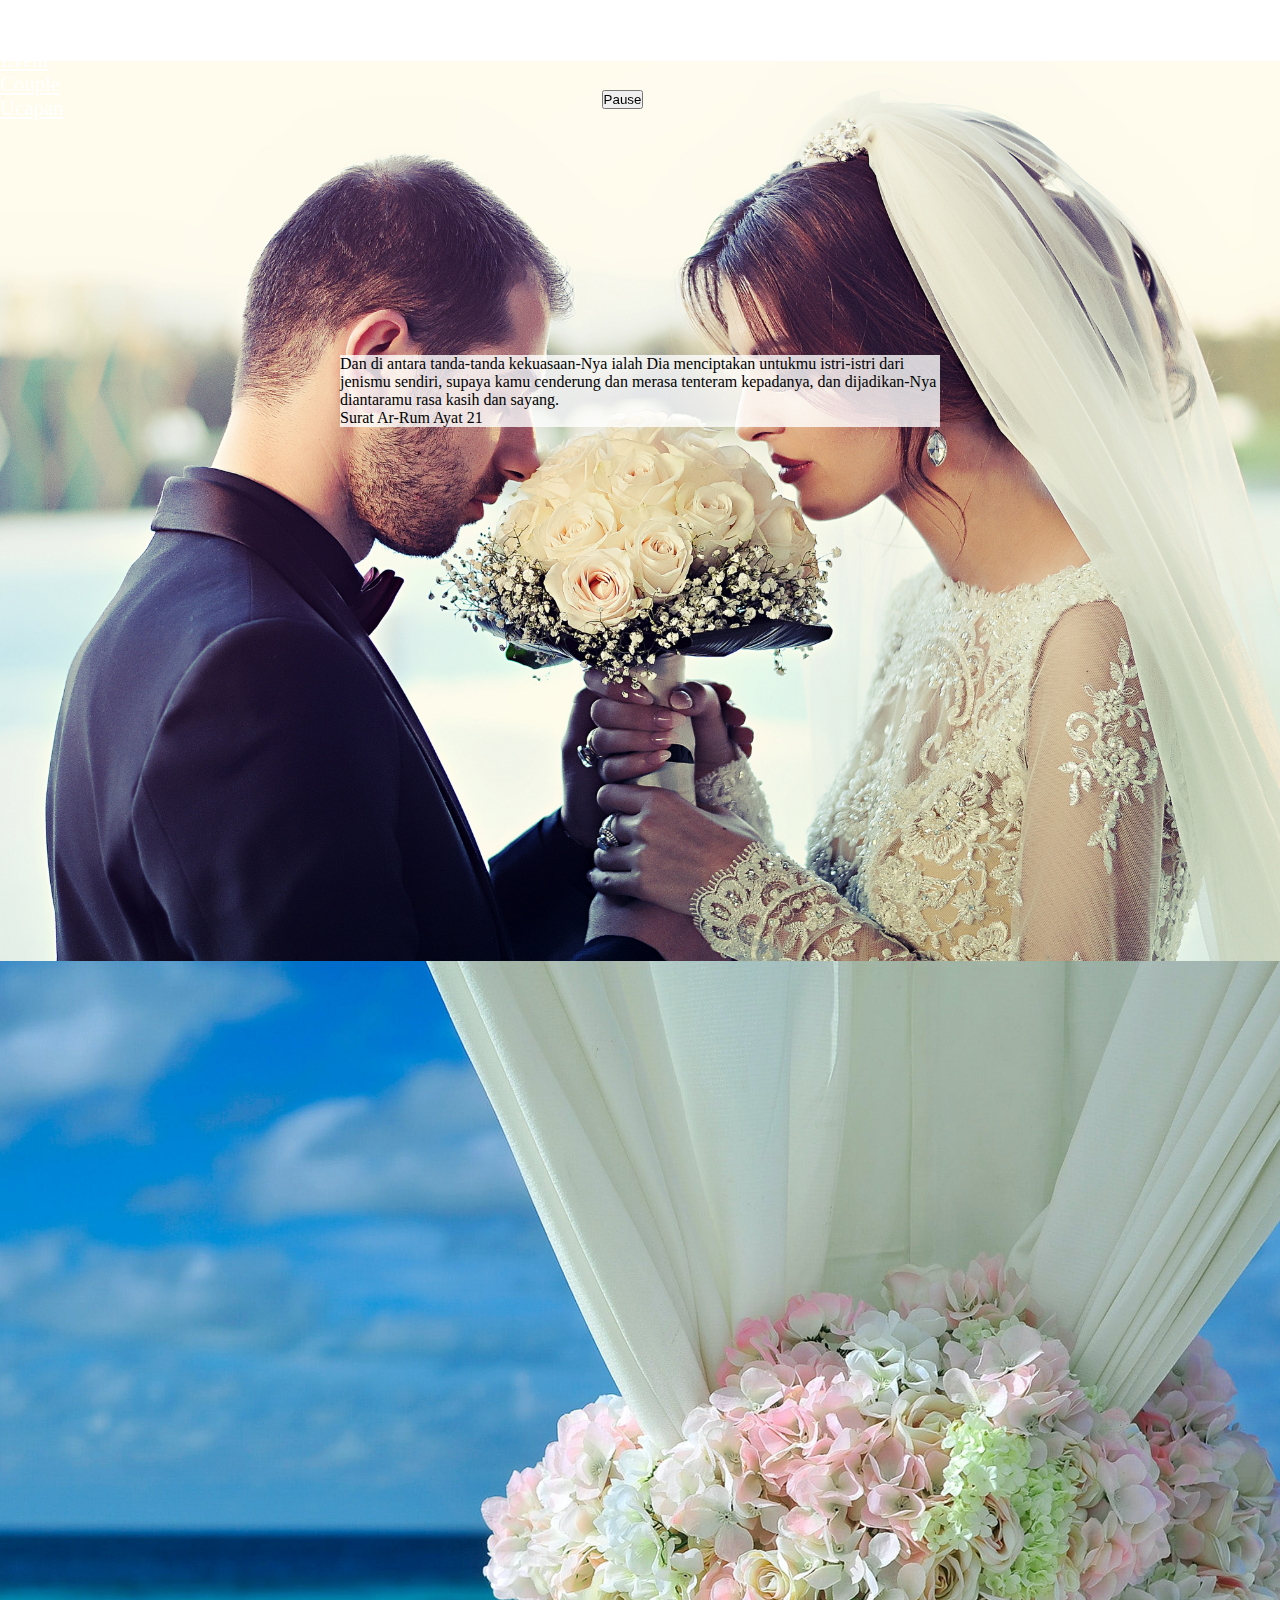
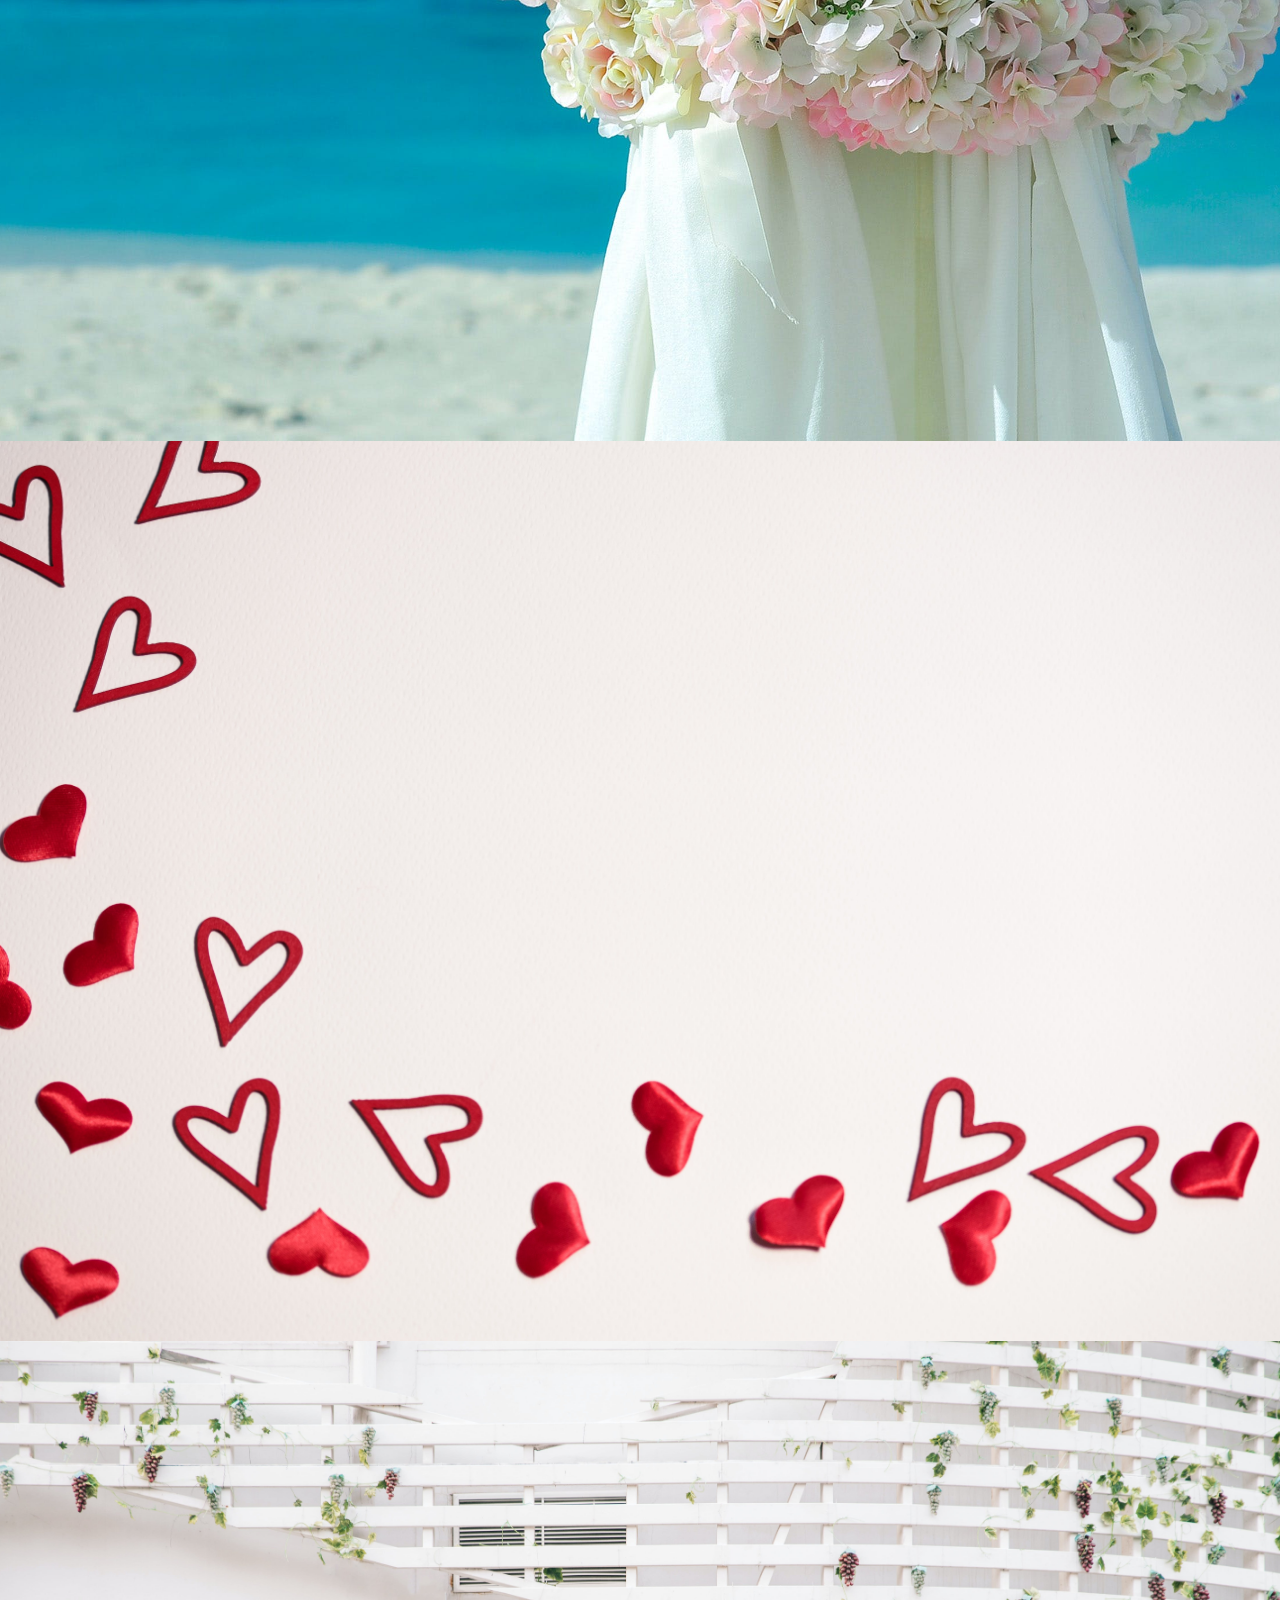
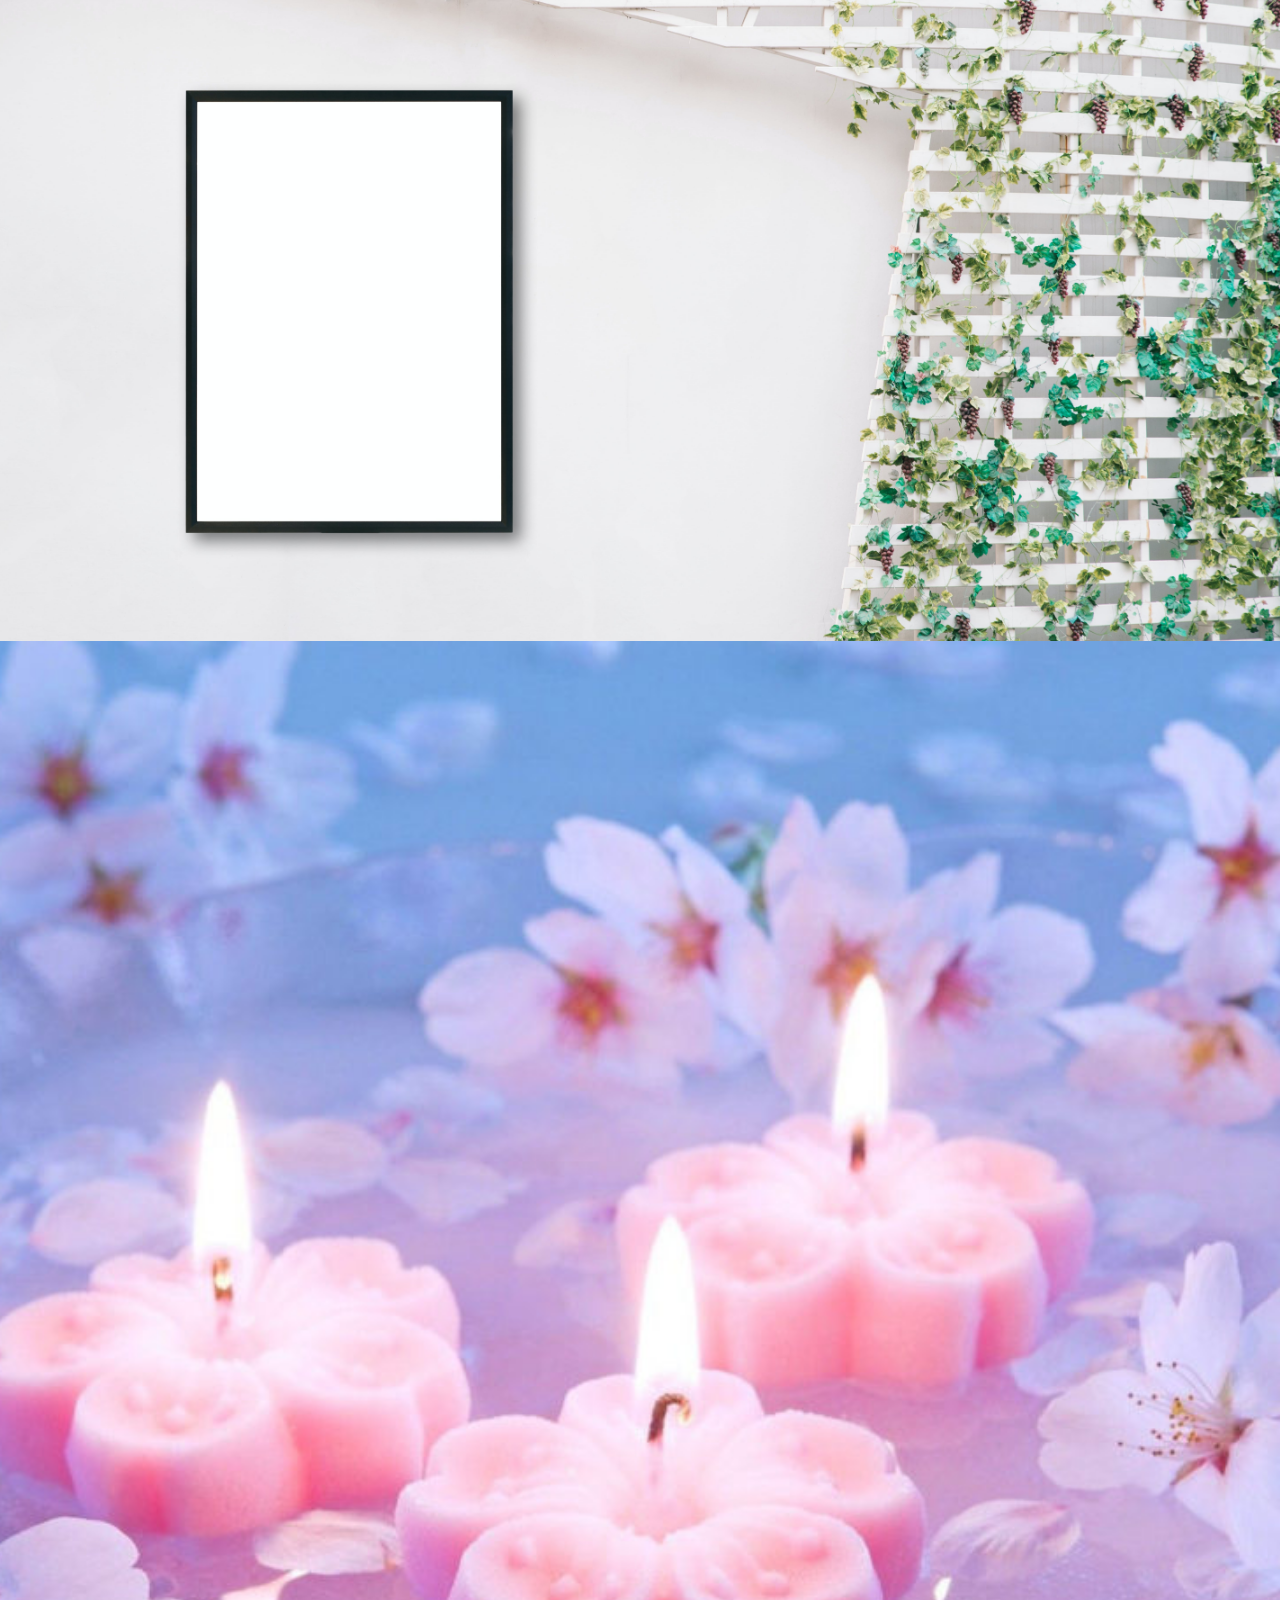
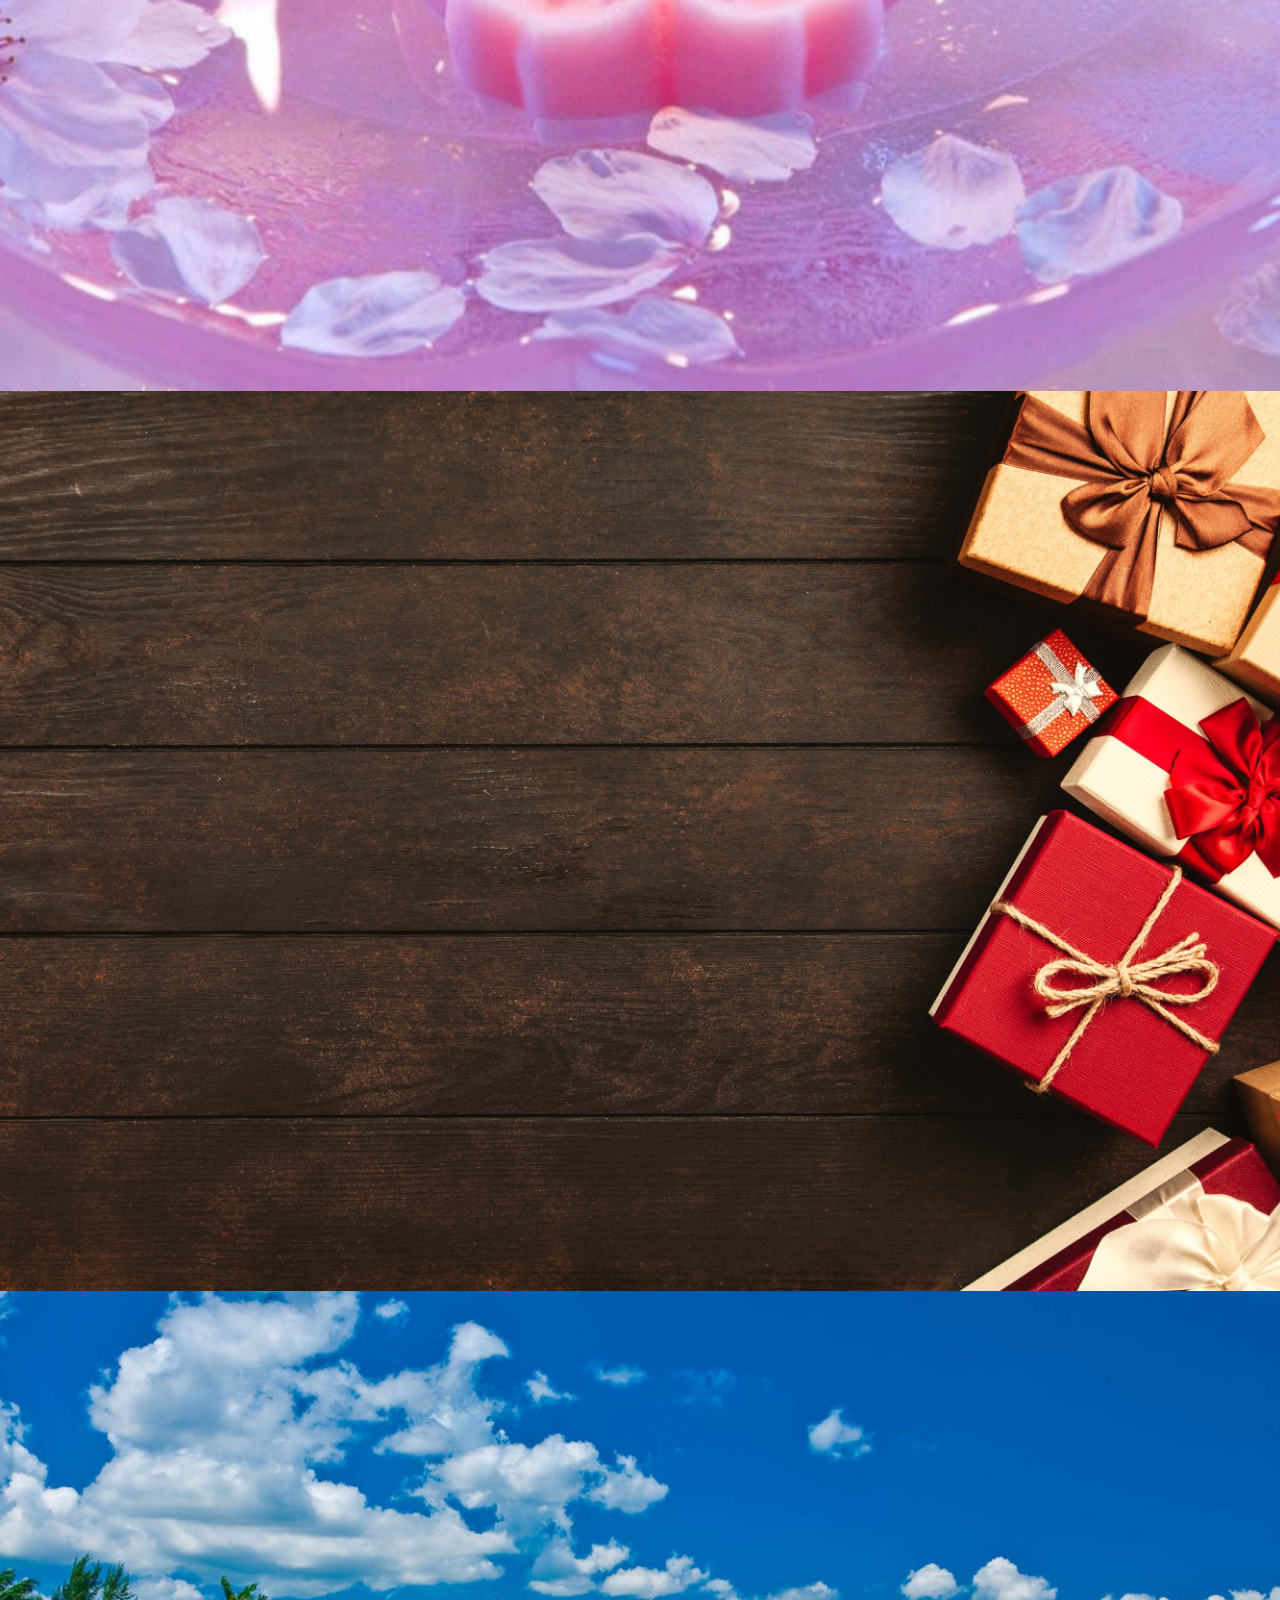
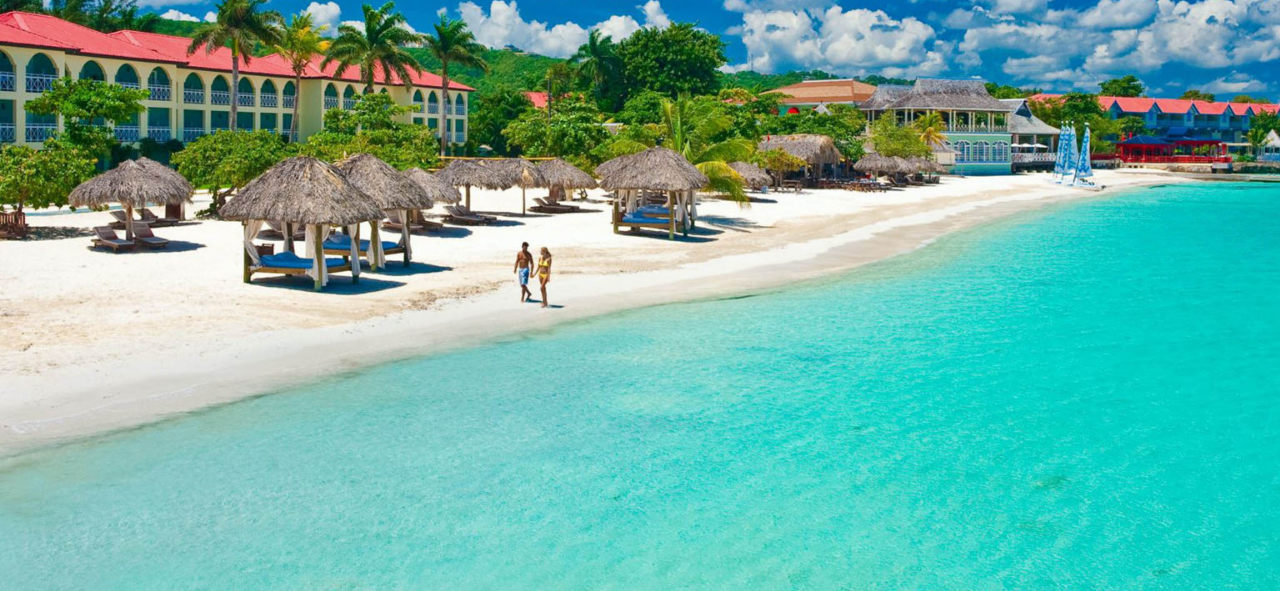
==== commit 140e54d0: "Final design 100% full responsive" ====
--- a/home.html
+++ b/home.html
@@ -49,6 +49,12 @@
                     <span class="text-center">Surat Ar-Rum Ayat 21</span>
                 </div>
             </div>
+            <div class="audio-page m-2">
+                <div class="audio">
+                    <audio id="audio" src="/assets/audio/Keisya Levronka - Tak Ingin Usai (Official Music Video).m4a" autoplay></audio>
+                    <button class="p-1" onclick="audioPlayPause()">Pause</button>
+                </div>
+            </div>
         </section>
         <!-- home -->
 
@@ -57,9 +63,9 @@
             <div class="container scrollPicture  mt-5">
                 <h1 class="text-center">Pasangan</h1>
                 <div class="row ">
-                        <div class="col-lg-6 col-md-6 col-sm-12  image-wanita text-center">
+                        <div class="col-lg-6 col-md-6 col-sm-12 image-wanita text-center">
                                 <img src="/assets/img/home/foto 1.jpg" alt="">
-                                <div id="text-wanita">
+                                <div>
                                     <span class="title-foto text-center">Annisa</span>
                                     <br>
                                     <p>Putri dari bunawan/sari</p>
@@ -67,7 +73,7 @@
                         </div>
                         <div class="col-lg-6 col-md-6 col-sm-12 image-pria text-center">
                                 <img src="/assets/img/home/foto 2.jpg" alt="">
-                                <div id="text-pria">
+                                <div>
                                     <span class="title-foto text-center">Andi</span>
                                     <br>
                                     <p>Putra dari Slamet/Fathima</p>
@@ -84,19 +90,19 @@
                 <h1 class="text-center">Galeri</h1>
                 <div class="row ">
                     <div class="col-lg-4 col-6 col-md-4 my-3">
-                        <img class="w-100 h-100" src="/assets/img/galeri1.jpeg">
+                        <img class="w-100 h-100" src="/assets/img/galeri/galeri1.jpeg">
                     </div>
                     <div class="col-lg-4 col-6 col-md-4 my-3">
-                        <img class="w-100 h-100" src="/assets/img/galeri2.jpeg">
+                        <img class="w-100 h-100" src="/assets/img/galeri/galeri2.jpeg">
                     </div>
                     <div class="col-lg-4 col-6 col-md-4 my-lg-3 my-2">
-                        <img class="w-100 h-100" src="/assets/img/galeri3.jpeg">
+                        <img class="w-100 h-100" src="/assets/img/galeri/galeri3.jpeg">
                     </div>
                     <div class="col-lg-4 col-6 col-md-4 my-lg-3 my-2">
-                        <img class="w-100 h-100" src="/assets/img/galeri2.jpeg">
+                        <img class="w-100 h-100" src="/assets/img/galeri/galeri2.jpeg">
                     </div>
                     <div class="col-lg-4 col-6 col-md-4 my-lg-3 my-3">
-                        <img class="w-100 h-100" src="/assets/img/galeri3.jpeg">
+                        <img class="w-100 h-100" src="/assets/img/galeri/galeri3.jpeg">
                     </div>
                 </div>
             </div>
@@ -105,34 +111,36 @@
 
         <!-- event -->
         <section id="event">
-            <h1 class="text-center">Event</h1>
-            <br>
-            <br>
-            <h2 class="text-center">Akad Nikah</h2>
-            <div class="date">
-               <div class="date-box">
-                    <p style="margin-left: 28px;">Tanggal  :</p>
-                    <p> 15 Desember 2023</p>
-               </div>
-               <div class="date-box">
-                    <p>Jam        :</p>
-                    <p> 12.00 - Selesai</p>
-                </div>
-                <div class="date-box">
-                    <p style="margin-left: 8px;">Alamat   :</p>
-                    <p> Jl. Asal aja dulu</p>
-                </div>
-                <div class="location text-center">
-                    <a class="m-auto" href="https://maps.app.goo.gl/jqacV44FJkSNihR37">Lihat Lokasi</a>
-                </div>
-            </div>
-            <div class="container">
-                <div class="row">
-                    <div class="col-12 text-center">
-                        <h1 id="tanggal" class="text-center">15 Desember 2023</h1>
-                        <br>
-                        <br>
-                        <div id="countdown"></div>
+            <div class="bg-opacity scrollPicture">
+                <h1 class="text-center">Event</h1>
+                <br>
+                <br>
+                <h2 class="text-center">Akad Nikah</h2>
+                <div class="date">
+                   <div class="date-box">
+                        <p style="margin-left: 28px;">Tanggal  :</p>
+                        <p> 15 Desember 2023</p>
+                   </div>
+                   <div class="date-box">
+                        <p>Jam        :</p>
+                        <p> 12.00 - Selesai</p>
+                    </div>
+                    <div class="date-box">
+                        <p style="margin-left: 8px;">Alamat   :</p>
+                        <p> Jl. Asal aja dulu</p>
+                    </div>
+                    <div class="location text-center">
+                        <a class="m-auto" href="https://maps.app.goo.gl/jqacV44FJkSNihR37">Lihat Lokasi</a>
+                    </div>
+                </div>
+                <div class="container">
+                    <div class="row">
+                        <div class="col-12 text-center">
+                            <h1 id="tanggal" class="text-center">15 Desember 2023</h1>
+                            <br>
+                            <br>
+                            <div id="countdown"></div>
+                        </div>
                     </div>
                 </div>
             </div>
@@ -141,7 +149,7 @@
 
         <!-- Ucapan -->
         <section id="ucapan">
-            <div class="container">
+            <div class="container scrollPicture">
                 <h1 class="text-center">Ucapan</h1>
                 <div class="row">
                     <div class="col-lg-12 w-100">
@@ -162,11 +170,11 @@
 
         <!-- Gift -->
         <section id="gift">
-            <h1 class="text-center">Kirim Gift</h1>
-        <div class="container">
+            <div class="container scrollPicture">
+            <h1 class="text-center text-white">Kirim Gift</h1>
             <div class="row">
-                <div class="col-lg-12 bg-light m-auto">
-                    <div class="row text-center">
+                <div class="col-lg-12 bg-light m-lg-auto m-4">
+                    <div class="row text-center p-4">
                         <div class="col">
                             <input value="2345678976" id="input1" readonly>
                             <br>
@@ -181,7 +189,7 @@
                     </div>
                     <br>
                     <br>
-                    <div class="row text-center">
+                    <div class="row text-center p-4">
                         <div class="col">
                             <input value="23456789766456" id="input2" readonly>
                                 <br>
@@ -201,7 +209,7 @@
         <!-- Gift -->
 
         <section id="send">
-            <form onclick="event.preventDefault()"> 
+            <form onclick="event.preventDefault()" class="scrollPicture"> 
                 <div class="row mb-3">
                   <label for="inputName" class="col-sm-3 col-lg-6 col-md-6 col-6 col-form-label text-white">Nama Anda</label>
                   <div class="col-sm-10">
@@ -224,8 +232,8 @@
                     </div>
                   </div>
                   <div class="row mb-5">
-                      <div class="d-grid col-lg-6 col-sm-12 col-md-8">
-                          <button onclick="generateWa()" type="button" class="w-100  btn btn-primary text-center">Konfirmasi Via Whatsapp</button>
+                      <div class="d-grid col-lg-6 col-sm-8 col-md-8">
+                          <button onclick="generateWa()" type="button" class="w-100  btn btn-success text-center">Konfirmasi Via Whatsapp</button>
                       </div>
                   </div>
               </form>
@@ -239,5 +247,6 @@
     <script src="js/coupleScroll.js"></script>
     <script src="js/ucapan.js"></script>
     <script src="js/generateWa.js"></script>
+    <script src="js/music-bg.js"></script>
 </body>
 </html>--- a/css/style.css
+++ b/css/style.css
@@ -64,7 +64,7 @@
 
     /* Home */
 section#home {
-    background-image: url('/assets/img/bg-main.jpg');
+    background-image: url('/assets/img/bg-main-1.jpg');
     background-size: cover;
     background-position: center;
     margin-top: 61px;
@@ -78,6 +78,14 @@
     max-width: 600px;
     background-color:rgba(255, 255, 255, 0.8);
 }
+
+.audio {
+    position: fixed;
+    top: 10%;
+    left: 47%;
+    z-index: 99999;
+} 
+
     /* Home */
 
     /* Couple */
@@ -86,7 +94,7 @@
     background-size: cover;
     background-position: center;
     height: 120vh;
-    padding-top: 2%;
+    padding-top: 0%;
 }
 .image-wanita img {
     width: 100%;
@@ -96,7 +104,6 @@
 }
 .image-pria, .image-wanita p {
     font-size: 1.3rem;
-    font-weight: bold;
 }
 
 .image-pria img {
@@ -114,7 +121,7 @@
     /* Couple */
 
 section#galeri {
-    background-image: url('/assets/img/galeri-bg.jpg');
+    background-image: url('/assets/img/galeri/galeri-bg.jpg');
     background-size: cover;
     background-position: center;
     height: 100vh;
@@ -124,10 +131,11 @@
 }
 
 section#event {
-    background-image: url('/assets/img/even-bg.jpg');
+    background-image: url('/assets/img/even/even-bg.jpg');
     background-size: cover;
     background-position: center;
     height: 100vh;
+    padding-top: 2%;
 }
 #event h2  {
     font-weight: 500;
@@ -184,6 +192,12 @@
     gap: 55px;
     justify-content: center;
     margin-left: 12px;
+}
+
+.bg-opacity {
+    background-color: rgba(255, 255, 255, 0.8);
+    max-width: 500px;
+    margin: 0 auto;
 }
 
     /* Ucapan */
@@ -230,25 +244,45 @@
 #ucapan-content {
     position: relative;
     margin: 2% auto;
-    border: 2px solid black;
     overflow: auto;
     padding: 10px;
-    max-width: 432px;
+    max-width: 450px;
 }
 #ucapan-content .content  {
     color: white;
+    border: 2px solid black;
+    border-radius: 10px;
+    background-color: rgba(100, 100, 255, 0.7);
+    margin: 4px;
+    padding-left: 13px;
+    padding-top: 13px;
+    display: flex;
+    justify-content: space-between;
 }
 #ucapan-content .content h3 {
     font-family: 'Nova Square', sans-serif;
     font-size: 30px;
 }
-
-/* #ucapan-content .content p {
-    font-size: 16px;
-} */
-
+#ucapan-content .content p {
+    font-size: 13px;
+
+}
+
+.buttonHapus {
+    padding: 20px;
+}
+
+.buttonHapus button {
+    padding: 4px;
+    outline: none;
+    border: none;
+    color: white;
+    max-width: 100px;
+    border-radius: 5px;
+    background-color: red;
+}
 section#gift {
-    background-image: url('/assets/img/pesan-bg.jpg');
+    background-image: url('/assets/img/gift/pesan-bg.jpg');
     background-size: cover;
     background-position: center;
     height: 100vh;
@@ -338,9 +372,6 @@
         width: 100%;
         gap: 15px;
     }
-    #text-wanita {
-        padding-top: 60px;    
-    }
     
     .image-wanita img {
         min-width: 50%;
@@ -350,7 +381,6 @@
     }
     .image-pria, .image-wanita p {
         font-size: 1.1rem;
-        font-weight: bold;
     }
     
     .image-pria img {
@@ -375,22 +405,19 @@
         top: 30px;
 
     }
-    #text-pria {
-        padding-top: 60px;    
-    }
     .title-foto {
         font-family: 'Dancing Script', cursive;
         font-size: 45px;
-    }
-
+        padding-top: 60px;
+    }
     section#galeri {
-        background-image: url('/assets/img/galeri-bg.jpg');
+        background-color: cadetblue;
         background-size: cover;
         background-position: center;
         height: 100vh;
     }
     section#event {
-        background-image: url('/assets/img/even-bg.jpg');
+        background-image: url('/assets/img/even/even-bg.jpg');
         background-size: cover;
         background-position: center;
         height: 100vh;
@@ -431,7 +458,7 @@
      /* Ucapan */
 
 section#ucapan {
-    background-image: url('/assets/img/pesan-bg.jpg');
+    background-color: gainsboro;
     background-size: cover;
     background-position: center;
     height: 100vh;
@@ -453,13 +480,17 @@
 
  /* gift */
  section#gift {
-    background-image: url('/assets/img/pesan-bg.jpg');
-    background-size: cover;
-    background-position: center;
-    height: 100vh;
+    background-color: beige;
+    background-size: cover;
+    background-position: center;
+    height: 90vh;
     padding-top: 10%;
 }
  /* gift */
+}
+
+button.btn-success {
+    min-width: 100%;
 }
 
 /* Medium devices (tablets, less than 768px) */
@@ -495,7 +526,6 @@
     }
     .image-pria, .image-wanita p {
         font-size: 1.1rem;
-        font-weight: bold;
     }
     
     .image-pria img {
@@ -528,13 +558,13 @@
         font-size: 45px;
     }
     section#galeri {
-        background-image: url('/assets/img/galeri-bg.jpg');
+        background-color: cadetblue;
         background-size: cover;
         background-position: center;
         height: 100vh;
     }
     section#ucapan {
-        background-image: url('/assets/img/pesan-bg.jpg');
+        background-color: gainsboro;
         background-size: cover;
         background-position: center;
         height: 100vh;
@@ -557,8 +587,8 @@
     }
 
    /* gift */
- section#gift {
-    background-image: url('/assets/img/pesan-bg.jpg');
+   section#gift {
+    background-color: beige;
     background-size: cover;
     background-position: center;
     height: 100vh;
@@ -599,7 +629,7 @@
         font-size: 50px;
     }
     section#galeri {
-        background-image: url('/assets/img/galeri-bg.jpg');
+        background-color: cadetblue;
         background-size: cover;
         background-position: center;
         height: 100vh;
@@ -612,7 +642,7 @@
         padding-top: 2%;
     }
     section#ucapan {
-        background-image: url('/assets/img/pesan-bg.jpg');
+        background-color: gainsboro;
         background-size: cover;
         background-position: center;
         height: 100vh;
@@ -633,6 +663,12 @@
         margin: 0;
         max-width: 100%;
     }
+    section#gift {
+        background-color: beige;
+        background-size: cover;
+        background-position: center;
+        height: 100vh;
+    }
 }
 
 /* Large devices (desktops, less than 1200px) */
@@ -662,13 +698,13 @@
         padding-top: 2%;
     }
     section#galeri {
-        background-image: url('/assets/img/galeri-bg.jpg');
+        background-color: cadetblue;
         background-size: cover;
         background-position: center;
         height: 100vh;
     }
     section#ucapan {
-        background-image: url('/assets/img/pesan-bg.jpg');
+        background-color: gainsboro;
         background-size: cover;
         background-position: center;
         height: 100vh;
@@ -689,4 +725,10 @@
         margin: 0;
         max-width: 100%;
     }
+    section#gift {
+        background-color: beige;
+        background-size: cover;
+        background-position: center;
+        height: 100vh;
+    }       
 }